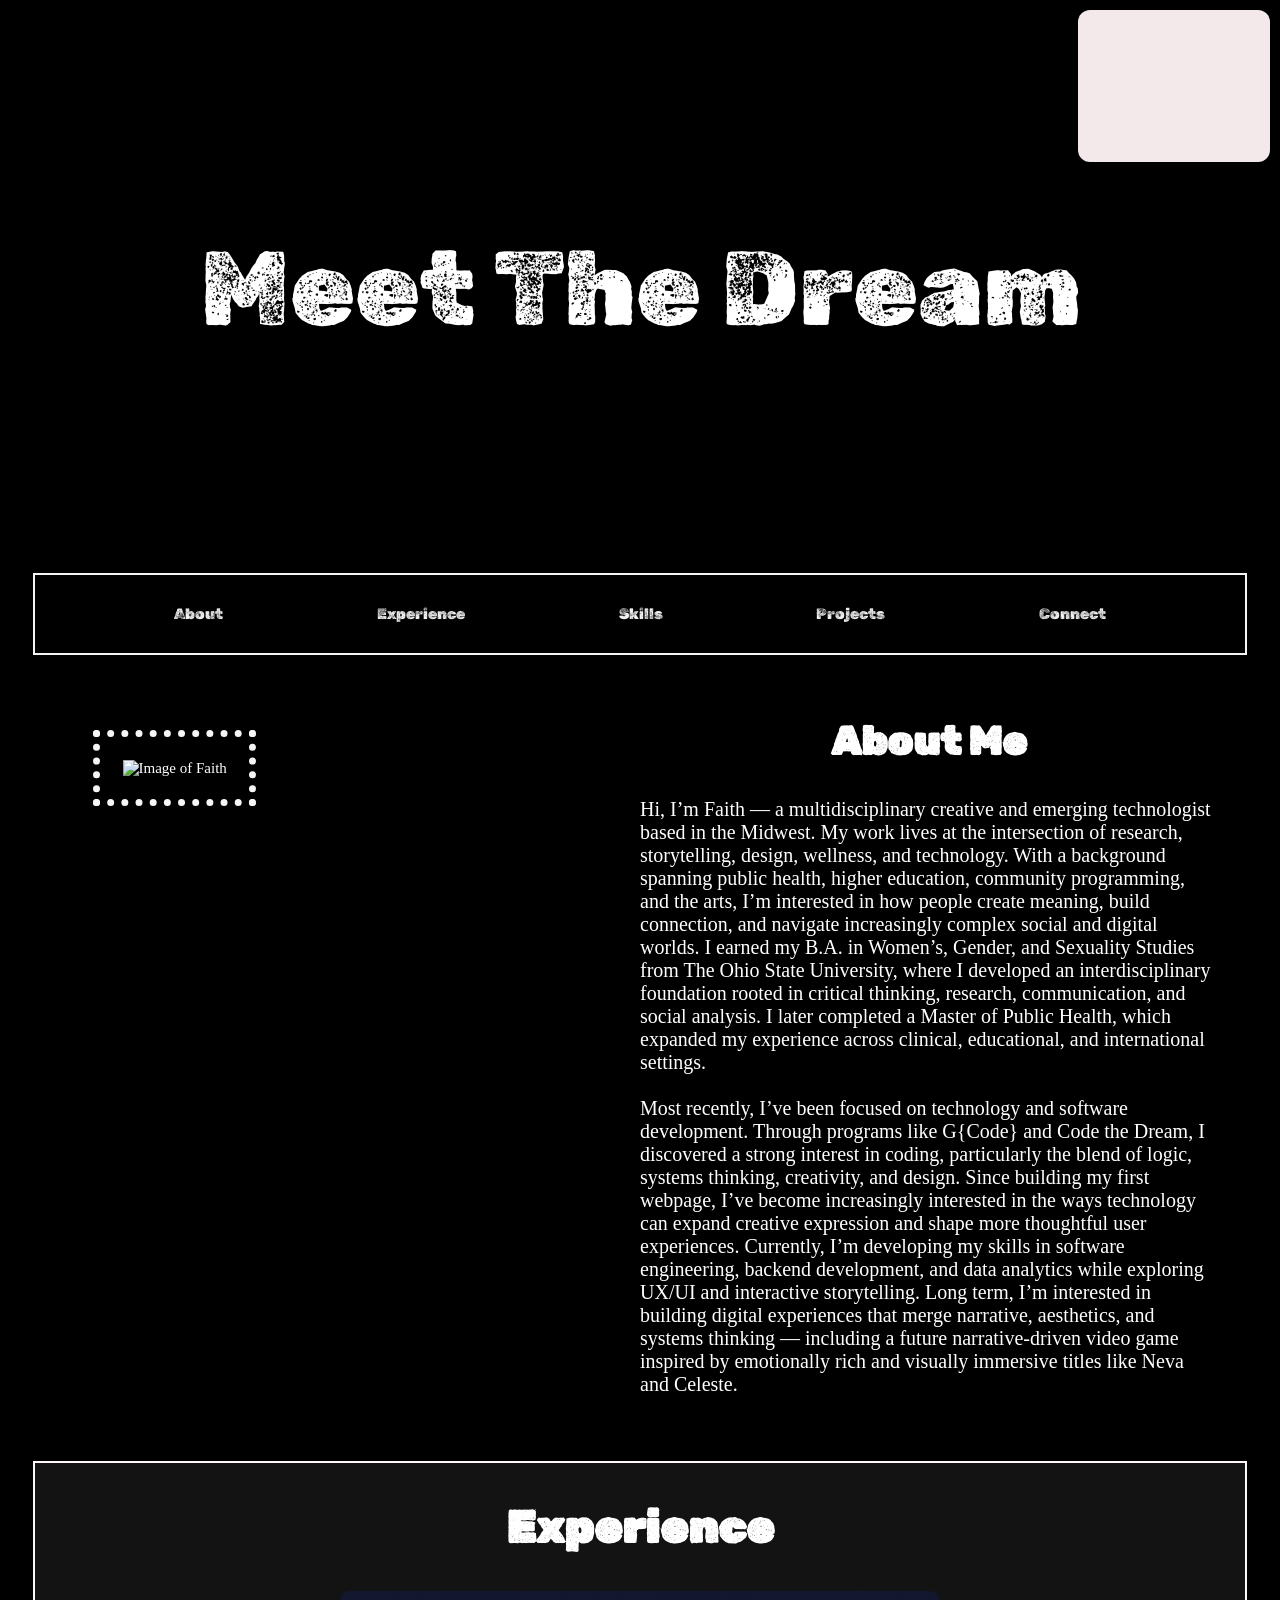
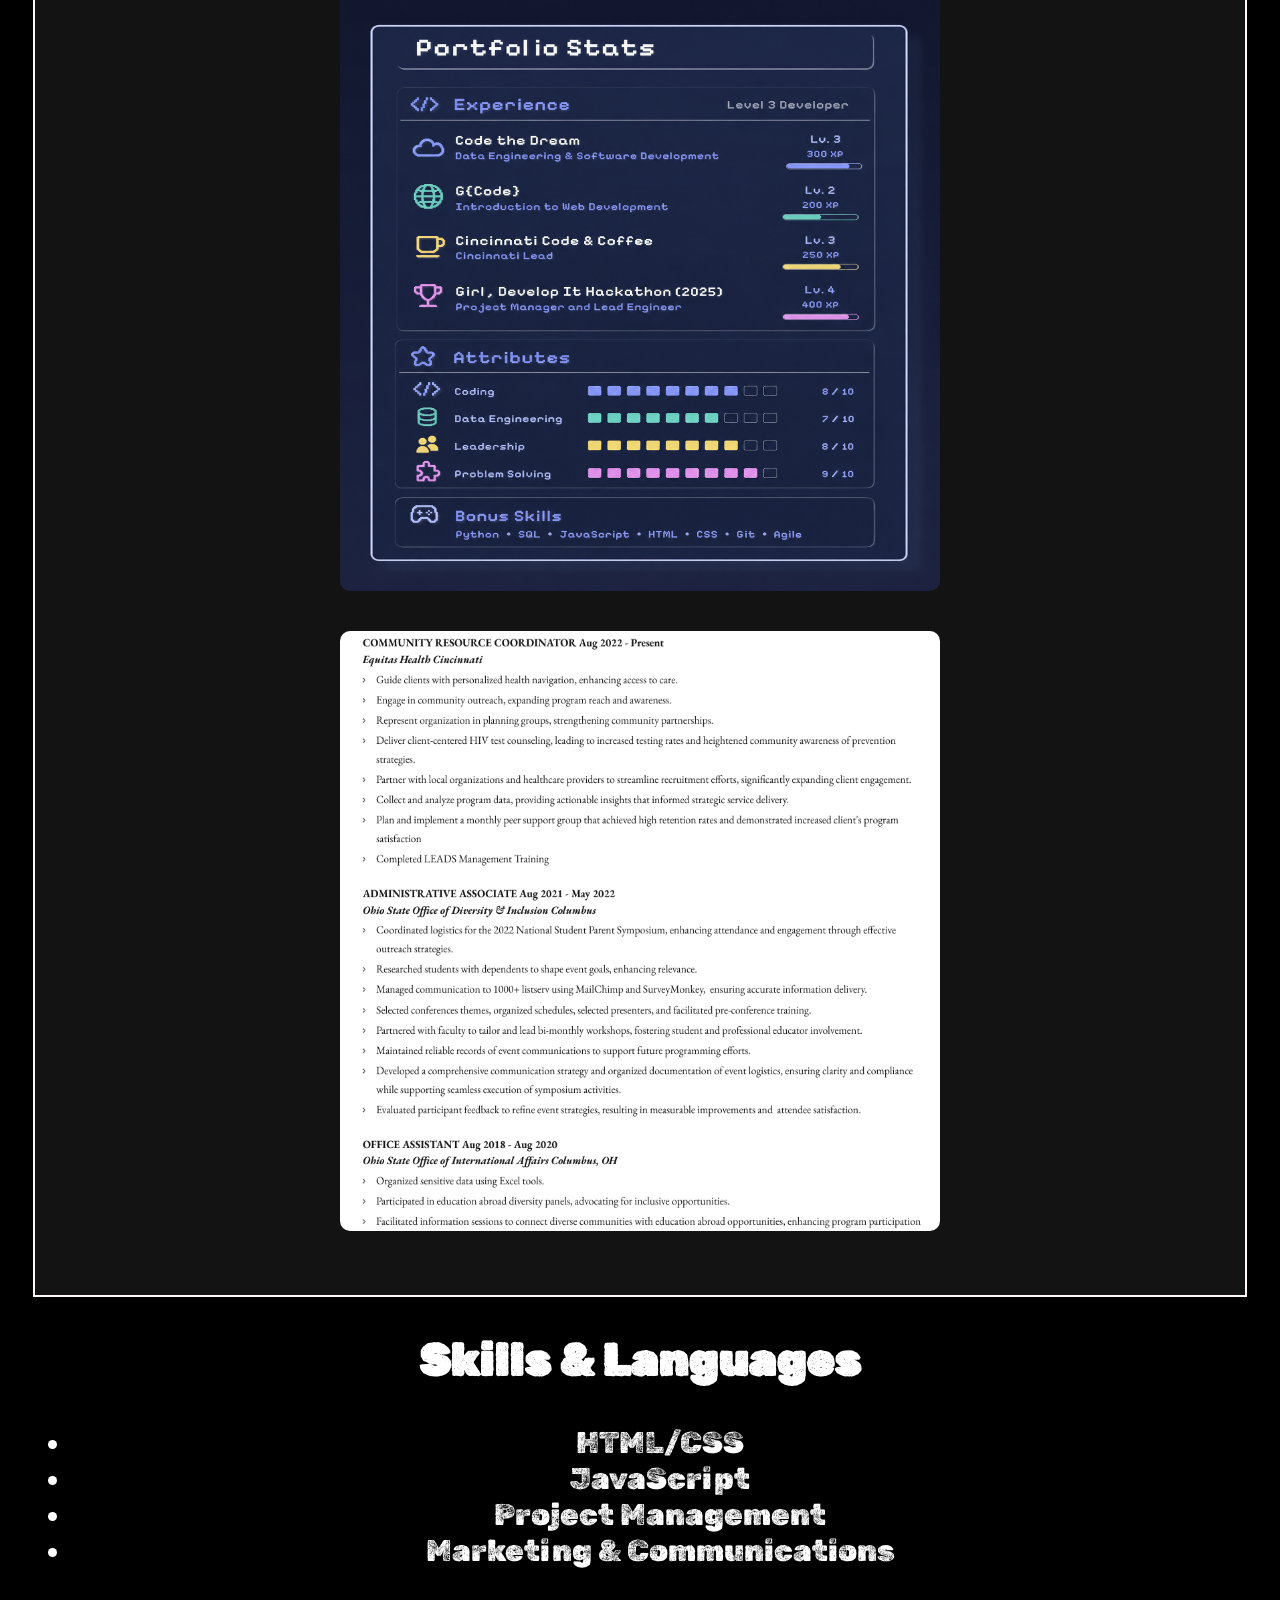
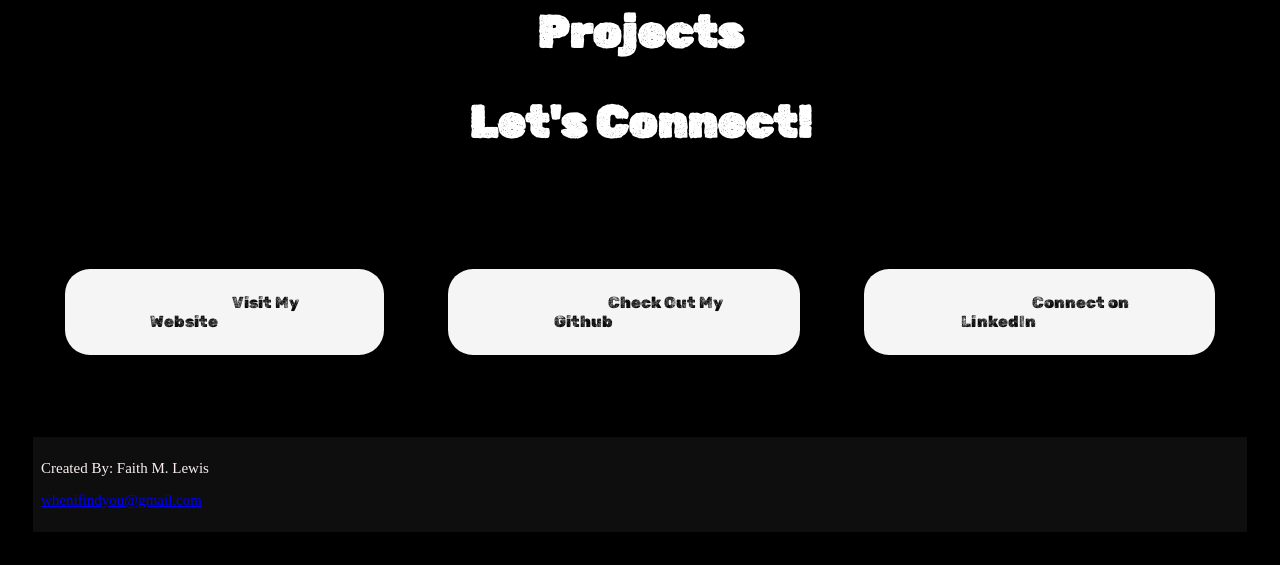
==== index.html @ 5f8b0446 "modified:   css/style.css new file:   images/resume.png new file:   images/stats image.png modified:" ====
<!DOCTYPE html>
<!-- 
CODE THE DREAM - WEEK 5: HTML

CREATE A BOILERPLATE
A  boilerplate is the section of the document that hosts all the required elements and metatags and provides standard structure of an HTML doc. 

HEAD ELEMENT
The "head" of an HTML document contains all the page's meta information, such as title and description. 
This information helps with web searches and displays the page title in the browser tab. -->

 <!-- Insert a <head> element.
 Inside the <head> element, add a <title> element to title your webpage (ex. Maria Santiago's Portfolio)
 Below your <title> element, add additional <meta> elements (at least two) from the meta elements you've learned about and/or find at this -->

<!-- The title tag is used to name the HTML document, shown on the browser tab, search engine results, and the page itself
The <meta> element specify the character set, page description, keywords, author of the document, and viewport settings. -->

<html>
<head>
  <title>Welcome to Faith's Dream</title>      
  <meta charset="UTF-8">                        
  <meta name="description" content="Portfolio">
  <meta name="keywords" content="HTML, CSS, JavaScript">
  <meta name="author" content="Faith Lewis">  
  <link href="css/style.css" rel="stylesheet">
  <link rel="preconnect" href="https://fonts.googleapis.com">
  <link rel="preconnect" href="https://fonts.gstatic.com" crossorigin>
  <link href="https://fonts.googleapis.com/css2?family=Rubik+Dirt&display=swap" rel="stylesheet">


</head>

<header id = "header">
  <h1 id = "headertext">Meet The Dream</h1>

</header>

<div class="navcontainer">
  <nav>
      <a href="#About">About</a>
      <a href="#Experience">Experience</a>
      <a href="#Skills">Skills</a>
      <a href="#Projects">Projects</a>
      <a href="#Connect">Connect</a>
  </nav>
  </div>

<body>
  <iframe data-testid="embed-iframe" style="border-radius:12px" src="https://open.spotify.com/embed/playlist/6eWTGaHznQU0l708WKqAxt?utm_source=generator" class="music" width="15%" height="152" frameBorder="0" allowfullscreen="" allow="autoplay; clipboard-write; encrypted-media; fullscreen; picture-in-picture" loading="lazy"></iframe>

  <!-- <iframe style="border-radius:12px" src="https://open.spotify.com/playlist/6eWTGaHznQU0l708WKqAxt" class="music" width="20%" height="152" frameBorder="0" allowfullscreen="" allow="autoplay; clipboard-write; encrypted-media; fullscreen; picture-in-picture" loading="lazy"></iframe> -->

    
 <section class = "About"></section>
     <div class = "bio-container">
         <div class = "bioimg-container">
            <img src ="https://media1.giphy.com/media/v1.Y2lkPTc5MGI3NjExYWp1Z2R5ZDNmb2ppY3V4ZDFyYTl0Njc0a3l1aDJ3eHZwcThjMjNxZyZlcD12MV9pbnRlcm5hbF9naWZfYnlfaWQmY3Q9Zw/GCmtGlkbiKAPa3WVA3/giphy.gif" alt="Image of Faith">
         </div>
         <div class = "biotext-container">
          <h2 class = "bio"> About Me </h2>
          <p>Hi, I’m Faith — a multidisciplinary creative and emerging technologist based in the Midwest. My work lives at the intersection of research, storytelling, design, wellness, and technology. With a background spanning public health, higher education, community programming, and the arts, I’m interested in how people create meaning, build connection, and navigate increasingly complex social and digital worlds.
          I earned my B.A. in Women’s, Gender, and Sexuality Studies from The Ohio State University, where I developed an interdisciplinary foundation rooted in critical thinking, research, communication, and social analysis. I later completed a Master of Public Health, which expanded my experience across clinical, educational, and international settings. <br><br>
          Most recently, I’ve been focused on technology and software development. Through programs like G{Code} and Code the Dream, I discovered a strong interest in coding, particularly the blend of logic, systems thinking, creativity, and design. Since building my first webpage, I’ve become increasingly interested in the ways technology can expand creative expression and shape more thoughtful user experiences.
          Currently, I’m developing my skills in software engineering, backend development, and data analytics while exploring UX/UI and interactive storytelling. Long term, I’m interested in building digital experiences that merge narrative, aesthetics, and systems thinking — including a future narrative-driven video game inspired by emotionally rich and visually immersive titles like Neva and Celeste.
           </p>
         </div>
     </div>

   </section>
 
 <section id="Experience">
    <div class = "experience-container">

    <div class="experience-header">
      <h2><strong>Experience</strong></h2>
    </div>
    
    <div class = "experienceimg">
      <img src ="./images/stats image.png">
      <img src="./images/resume.png">
    </div>
  
  </div>
</section>

 <section id="Skills">
  <div class = skills-header>
 <h2><strong>Skills & Languages</strong></h2>
     <ul>
      <li>HTML/CSS</li>
      <li>JavaScript</li>
      <li>Project Management</li>
      <li>Marketing & Communications</li>
      </li>
     </ul>
   </div>
 </section>

 <section id="Projects">
  <div class = projects-header>
 <h2><strong>Projects</strong></h2>
   </div>
 </section>


 <section id="Connect">
  <div class = connect-header>
 <h2><strong>Let's Connect!</strong></h2>
   </div>
 </section>

 <div class="connect-container">
    <button class="cloud"><a href= https://faithlewis8.wixsite.com/faithmarie target="_blank">Visit My Website</a></button>
    <button class="cloud"><a href=https://github.com/phoibemarie target="_blank">Check Out My Github</a></button>
    <button class="cloud"><a href=https://www.linkedin.com/in/faith-m-mph-058271179 target="_blank">Connect on LinkedIn</a></button>
  </div>
 
</body>

<footer>
  <p>Created By: Faith M. Lewis</p>
  <a href="mailto:hege@example.com">whenifindyou@gmail.com</a></p>
</footer>
</html>
---- css/style.css ----
.rubik-dirt-regular {
  font-family: "Rubik Dirt", system-ui;
  font-weight: 400;
  font-style: normal;
}


body {
  background: #000;;
  color: #fff;
  padding: 25px;
  font-family: chango; 
  font-size: 15px;
}

.music {
    background-color:rgb(243, 233, 234);
    position: fixed;
    top: 10px;
    right: 10px;
}

#header{
  background-image: url(https://i.pinimg.com/originals/3c/25/65/3c2565d9862e1e860304894f3695ff9a.jpg);
  background-size: cover;
  background-repeat: no-repeat;  /* Prevent tiling */
  background-position: center 60%;   /* Center the image */
  height: 50vh;  /*viewport height - the vh stands for viewport height. This unit is based on the height of the viewport. A value of 1vh is equal to 1% of the viewport height. A value of 100vh is equal to 100% of the viewport height.*/
  padding: 3em;
  margin: 0;
}

#headertext{
  padding: 0.75em;
  text-align: center;
  font-size: 7em;
  font-family: "Rubik Dirt", system-ui;
  font-weight: 400;
  font-style: normal;
}


/* styling the nav container */
.navcontainer{
  text-align: center;
  background-color: black;
  margin: 0;
  padding: 2em;
  border: 2px solid whitesmoke;

}

/* Style links in topnav */
/* text decoration removes the hyperlinks underline */
nav a {
  /* display: block; */
  color: #f1f1f1;
  padding: 2em 5em 2em 5em;
  text-decoration: none;   
  font-family:  "Rubik Dirt", system-ui;
  margin: auto;
}

/* adding hover effects for the links in nav */
nav a:hover {
  background-color: lavender;
  color: black;
  padding: 2em 5em 2em 5em;
}

.bio{
  font-family: "Rubik Dirt", system-ui;
  text-align: center;
  font-size: 2.5rem;
}

.bio-container{
  display: grid;
  grid-template-columns: 1fr 1fr;
  margin: 2em;
  justify-content: space-around;
}

.bioimg-container img{
  border: 2px solid whitesmoke;
  border-width: 0.5em;
  border-style: dotted;
  padding: 1.5em;
  margin: 3em 2em 2em 2em;
  max-width: auto * 5;
  height: auto;
}


.biotext-container{
  align-self: flex-end;
  font-size: 20px;
  margin-bottom: 0.75em;
}

h1{
  text-align: center;
}

.experience-header{
  text-align: center;
  font-family: "Rubik Dirt", system-ui;
  font-size: 2em;
}

.experience-container{
  background-color: rgb(19, 19, 20);
  border: 2px solid rgb(254, 248, 248);
  
}

.experienceimg {
  display: flex;
  justify-content: center;      /* centers the group */
  align-items: center;
  gap: 40px;                    /* equal space between images */
  flex-wrap: wrap;              /* stacks on smaller screens */
  margin-top: 2rem;
  margin-bottom: 4rem;
}

.experienceimg img {
  width: 600px;                 /* adjust size as needed */
  max-width: 100%;
  height: 600px;
  border-radius: 10px;          /* rounded corners*/
}

/* Skills and Languages Styles */
.skills-header{
  font-family: "Rubik Dirt", system-ui;
  font-size: 2em;
  text-align: center;
}


/* Projects Info Styles */
.projects-header{
   text-align: center;
   font-family: "Rubik Dirt", system-ui;
   font-size: 2em;
}

/* Contact info styles */
.connect-header{
  text-align: center;
  font-family: "Rubik Dirt", system-ui;
  font-size: 2em;
}
.connect-container {
    text-align: center;
    font-size: 0.5rem;
    padding: 50px 0;
    background-image: url(https://i.pinimg.com/originals/3c/25/65/3c2565d9862e1e860304894f3695ff9a.jpg);
    background-position: center 90%;
    display: flex;
}

.connect-container a {
  justify-content: space-evenly;
  color: #0b0b0b;
  padding: 3em 2em 3em 2em;
  text-decoration: none;   
  font-family:  "Rubik Dirt", system-ui;
  margin: 25px 50px;
}



  .cloud {
    padding: 1.5em 2em;
    margin: 2em;
    border: none;
    background-color: whitesmoke;
    border-radius: 25px;
    box-shadow: 0 0 10px rgba(0, 0, 0, 0.1), 0 0 20px rgba(0, 0, 0, 0.1), 0 0 30px rgba(0, 0, 0, 0.1);
    color: #333;
    font-size: 16px;
    cursor: pointer;
    transition: all 0.3s ease;
}
 
.cloud:hover {
    background-color: lavender;
    box-shadow: 0 0 15px rgba(0, 0, 0, 0.2), 0 0 25px rgba(0, 0, 0, 0.2), 0 0 35px rgba(0, 0, 0, 0.2);
}





footer {
  background-color: rgb(14, 14, 15);
  padding: 8px;
  color: rgb(250, 239, 239); 
}
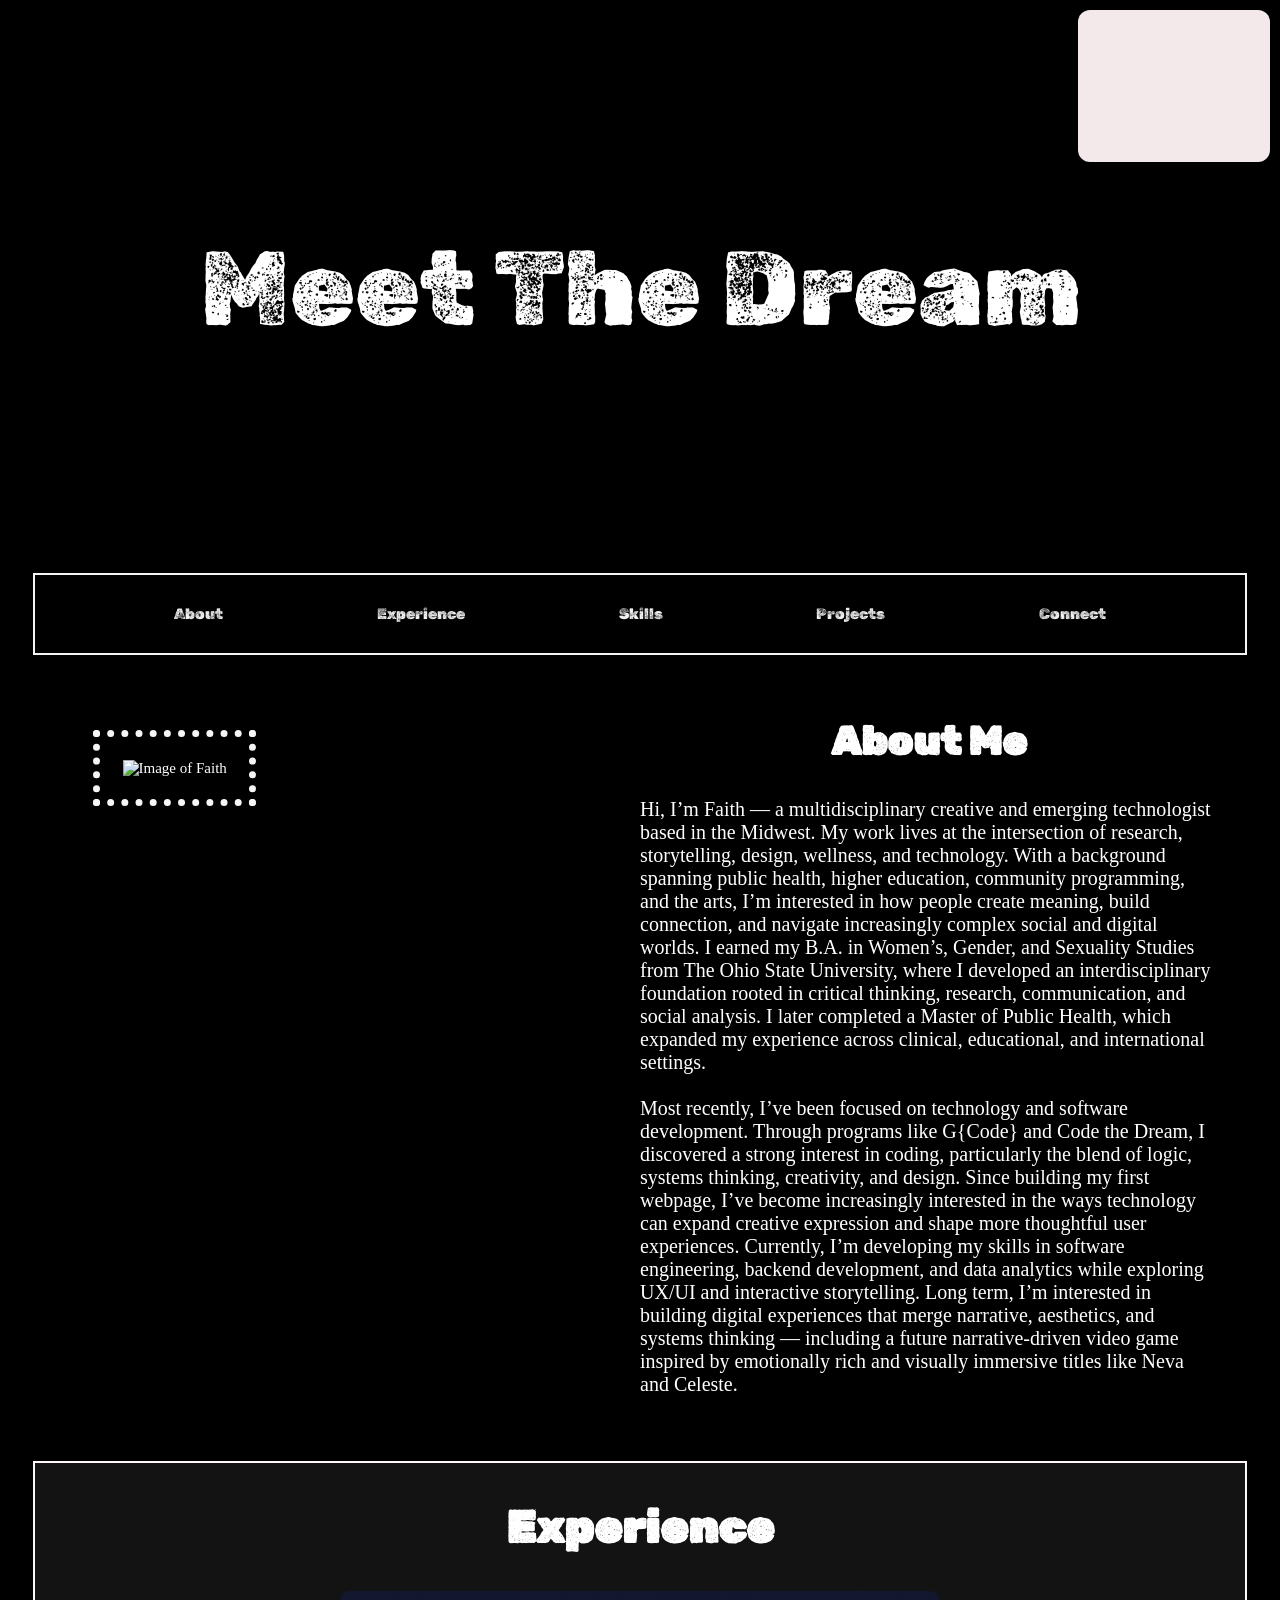
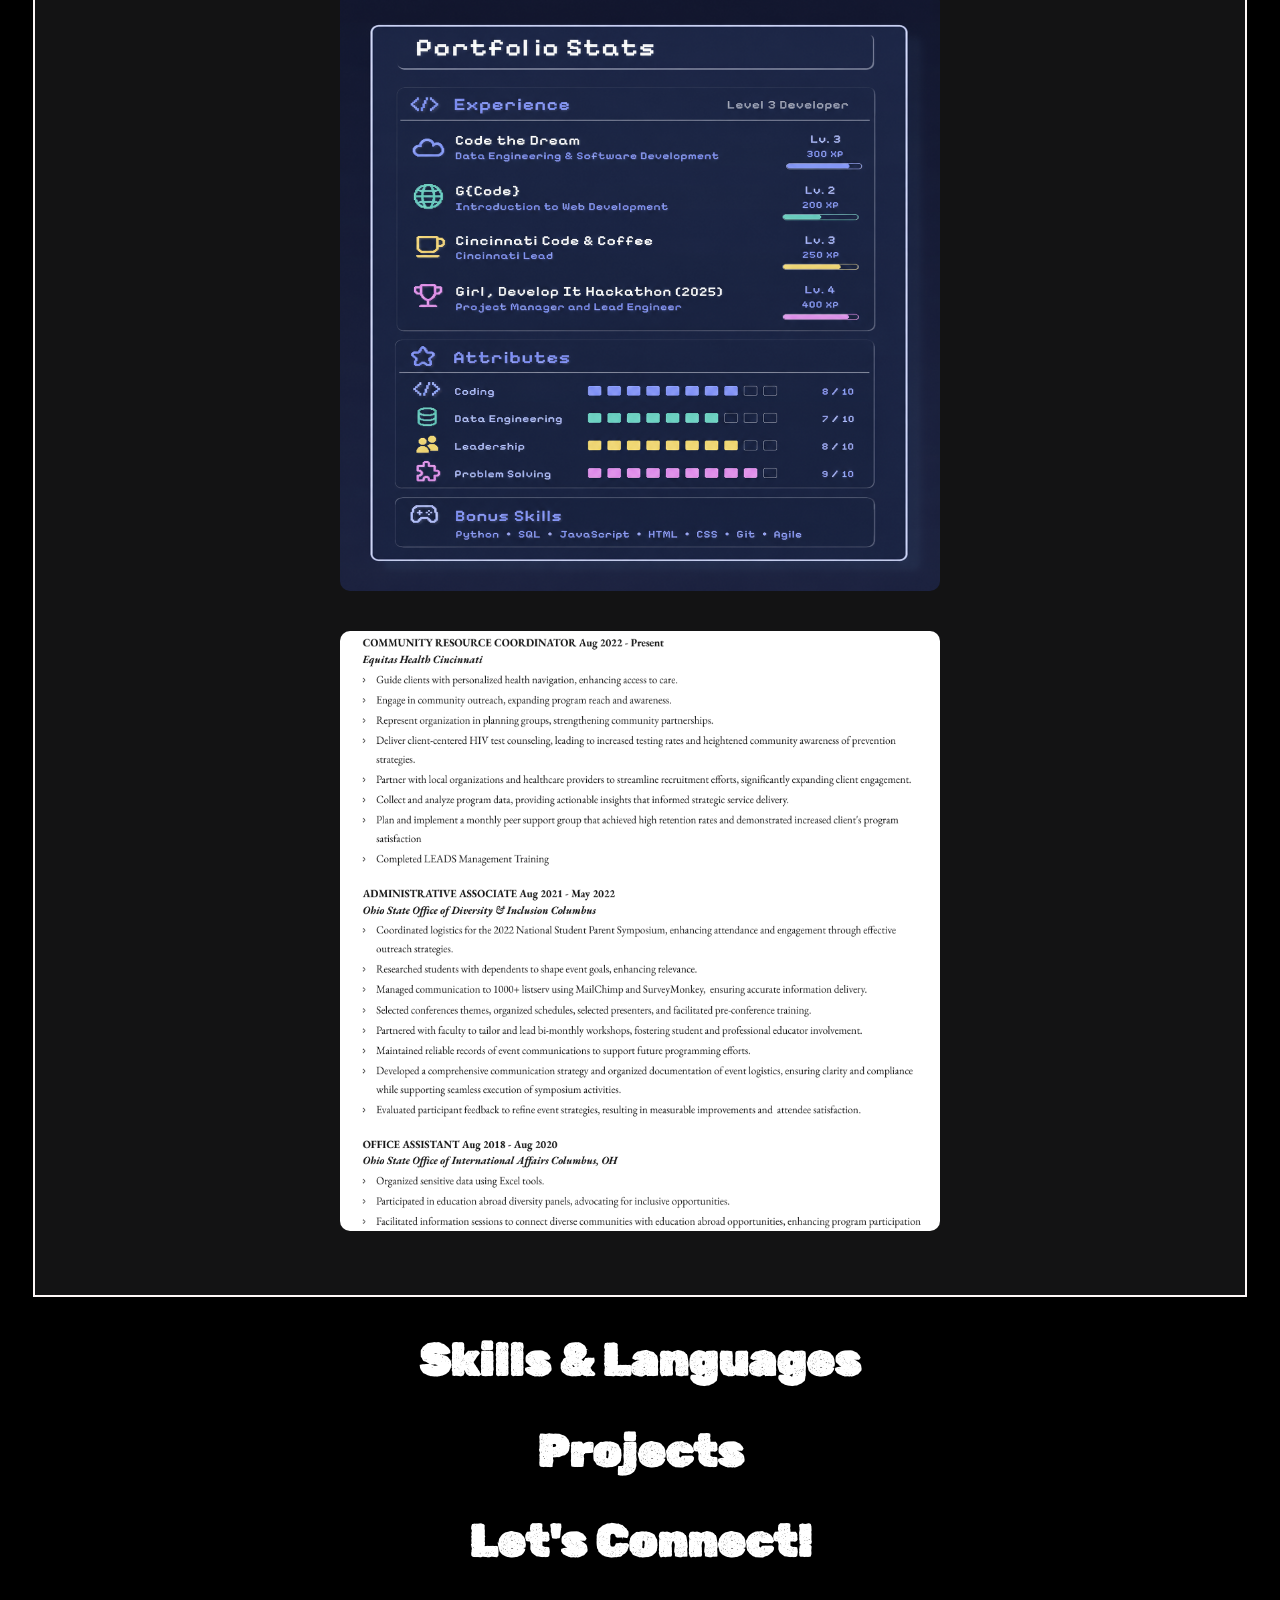
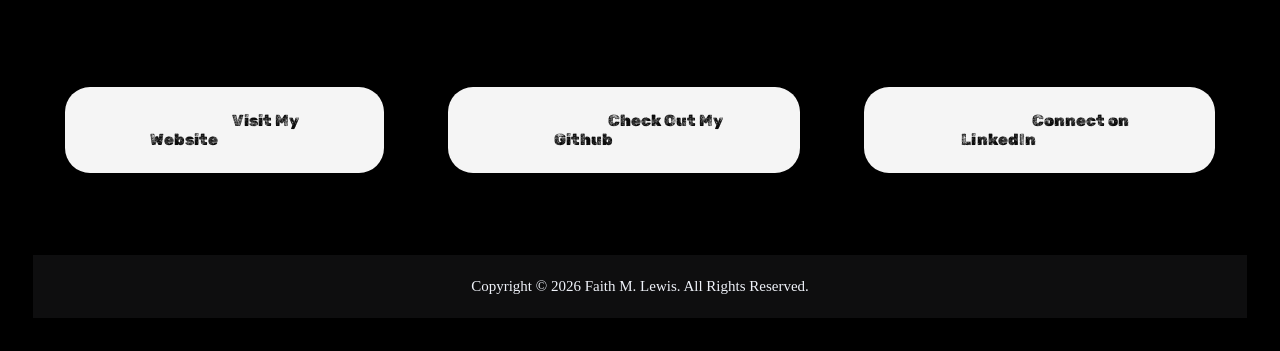
==== commit d8c6d6ab: "By the end of this assignment, you should have a js folder with an index.js in it. The code you wrot" ====
--- a/index.html
+++ b/index.html
@@ -47,6 +47,7 @@
   </div>
 
 <body>
+  <!-- <script src="js/index.js"></script> -->
   <iframe data-testid="embed-iframe" style="border-radius:12px" src="https://open.spotify.com/embed/playlist/6eWTGaHznQU0l708WKqAxt?utm_source=generator" class="music" width="15%" height="152" frameBorder="0" allowfullscreen="" allow="autoplay; clipboard-write; encrypted-media; fullscreen; picture-in-picture" loading="lazy"></iframe>
 
   <!-- <iframe style="border-radius:12px" src="https://open.spotify.com/playlist/6eWTGaHznQU0l708WKqAxt" class="music" width="20%" height="152" frameBorder="0" allowfullscreen="" allow="autoplay; clipboard-write; encrypted-media; fullscreen; picture-in-picture" loading="lazy"></iframe> -->
@@ -85,17 +86,18 @@
 </section>
 
  <section id="Skills">
-  <div class = skills-header>
- <h2><strong>Skills & Languages</strong></h2>
-     <ul>
-      <li>HTML/CSS</li>
+  <div class = "skills-header">
+    <h2><strong>Skills & Languages</strong></h2>
+   </div>
+  <div>
+     <ul id= "skillsList"></ul>
+   </div>
+ </section>
+
+ <!-- <li>HTML/CSS</li>
       <li>JavaScript</li>
       <li>Project Management</li>
-      <li>Marketing & Communications</li>
-      </li>
-     </ul>
-   </div>
- </section>
+      <li>Marketing & Communications</li> -->
 
  <section id="Projects">
   <div class = projects-header>
@@ -116,10 +118,14 @@
     <button class="cloud"><a href=https://www.linkedin.com/in/faith-m-mph-058271179 target="_blank">Connect on LinkedIn</a></button>
   </div>
  
+
+
+  
+ <script src="js/index.js"></script>
 </body>
-
+<!-- 
 <footer>
   <p>Created By: Faith M. Lewis</p>
   <a href="mailto:hege@example.com">whenifindyou@gmail.com</a></p>
-</footer>
+</footer> -->
 </html>
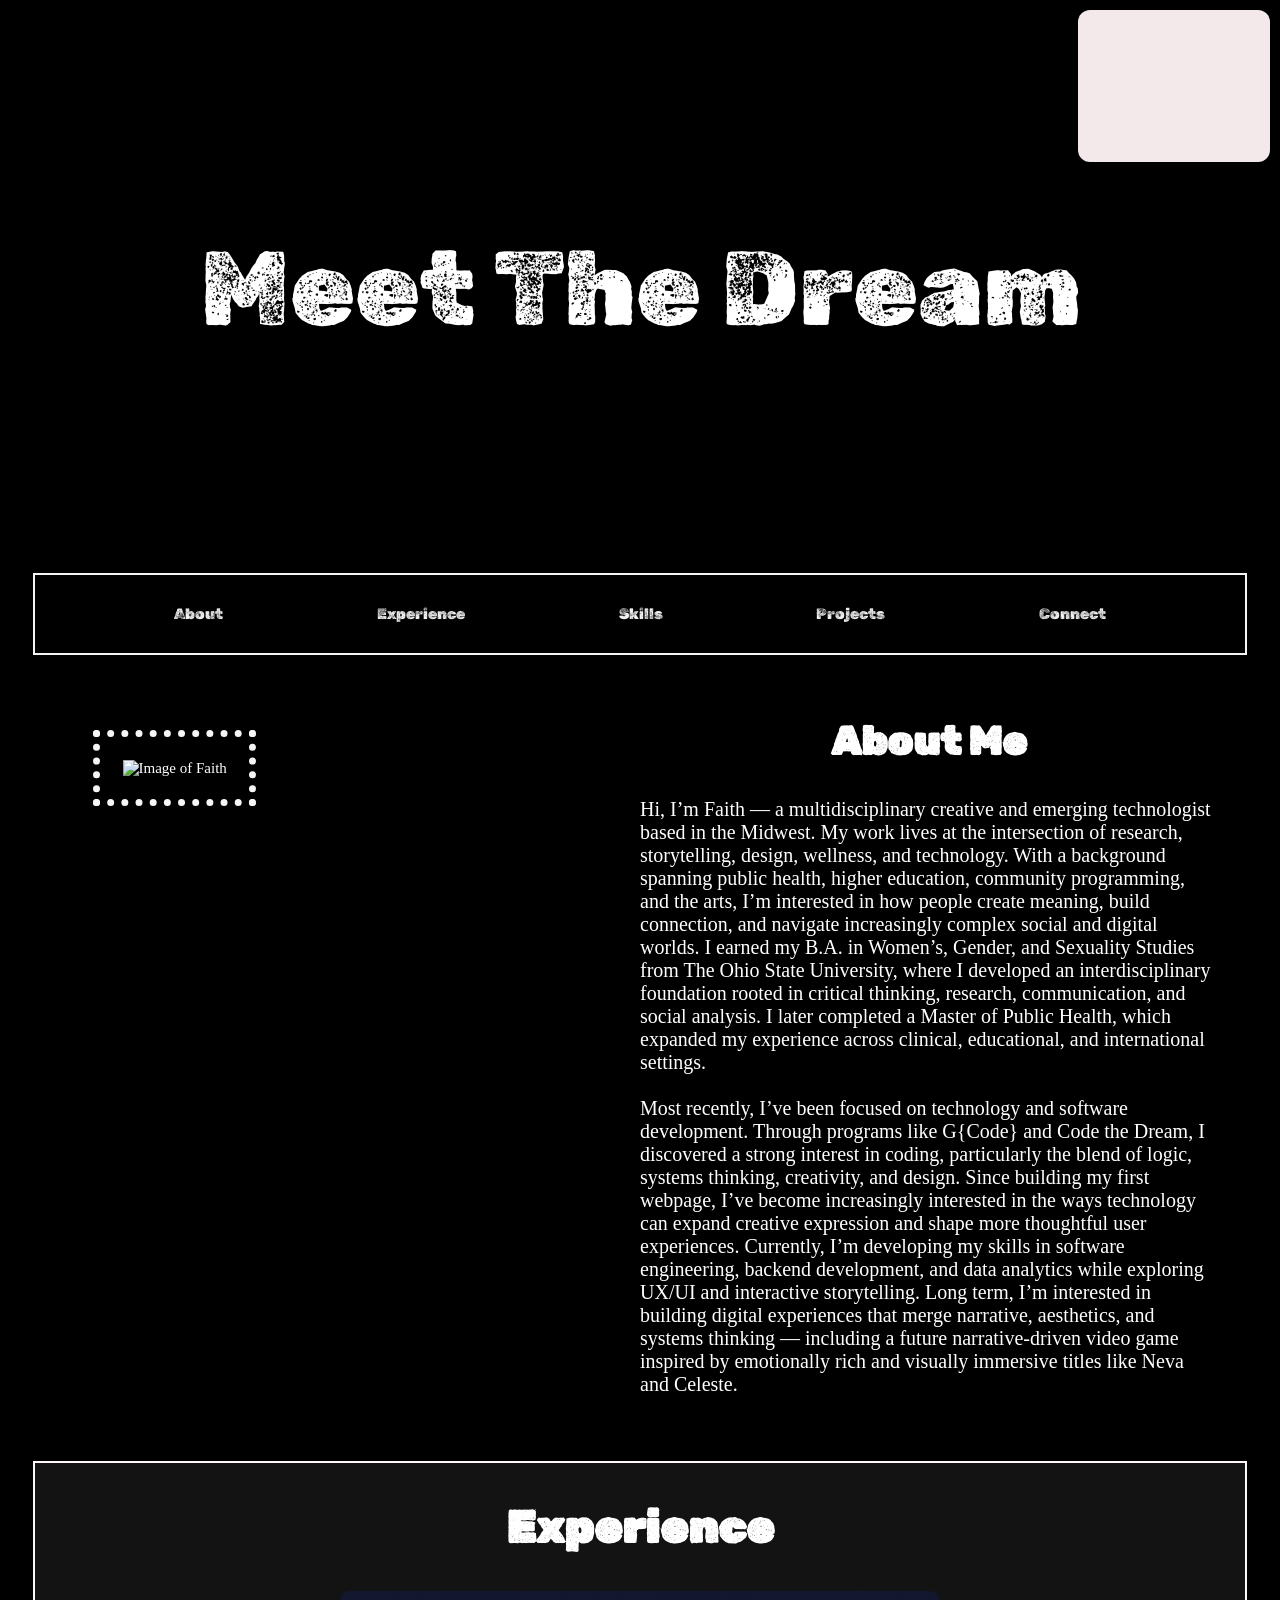
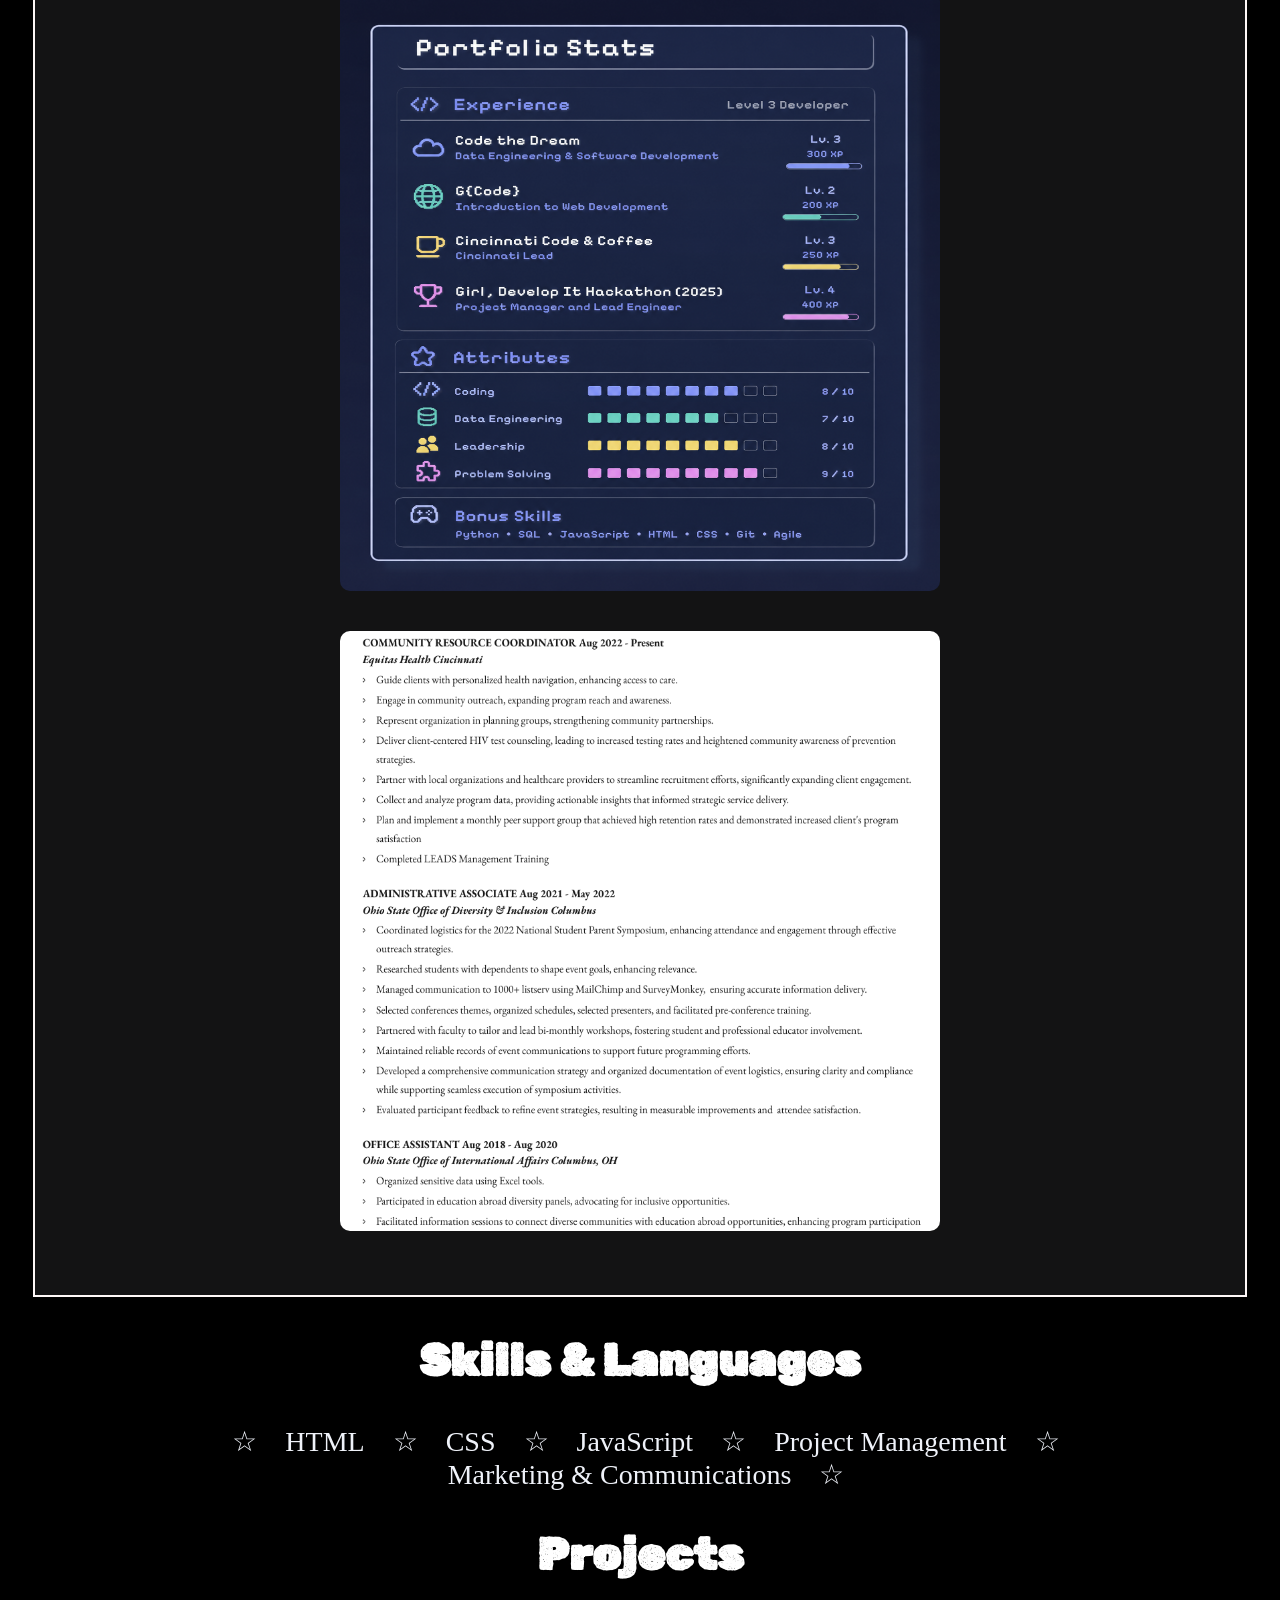
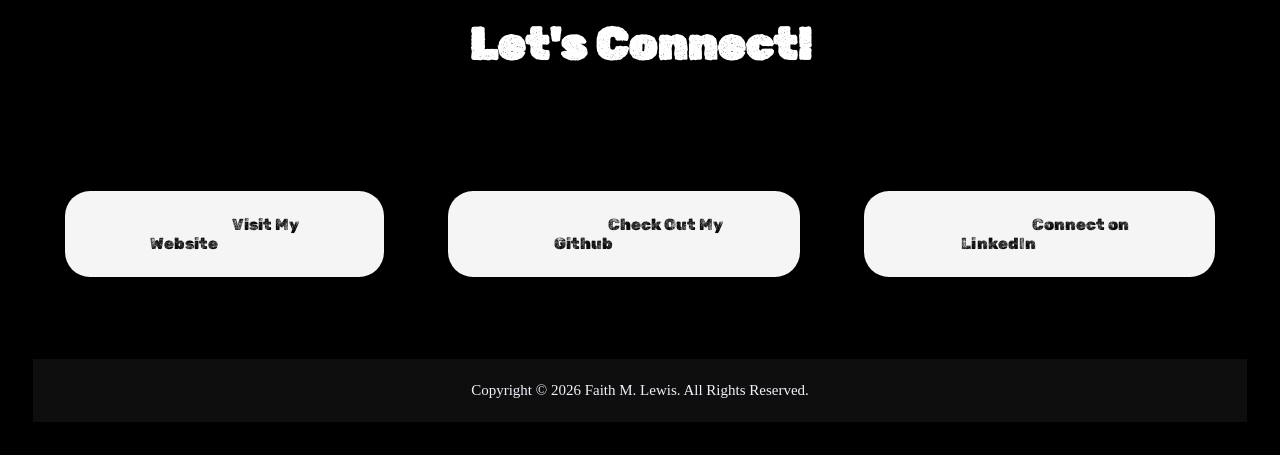
==== commit faa1ec71: "merging" ====
--- a/index.html
+++ b/index.html
@@ -89,7 +89,7 @@
   <div class = "skills-header">
     <h2><strong>Skills & Languages</strong></h2>
    </div>
-  <div>
+  <div class = "skills-flex">
      <ul id= "skillsList"></ul>
    </div>
  </section>
--- a/css/style.css
+++ b/css/style.css
@@ -131,12 +131,27 @@
   border-radius: 10px;          /* rounded corners*/
 }
 
+
+
 /* Skills and Languages Styles */
 .skills-header{
   font-family: "Rubik Dirt", system-ui;
   font-size: 2em;
   text-align: center;
 }
+
+/*Targets the div class that contains the ul element and nested li elements  */
+.skills-flex{                 
+  text-align: center; 
+  list-style: none; /* no bullets*/
+}
+
+#skillsList li{    
+  font-size: 1.75rem;      
+  display: inline-block; /* list items appear in line*/
+  margin-right: 1em;
+}
+
 
 
 /* Projects Info Styles */
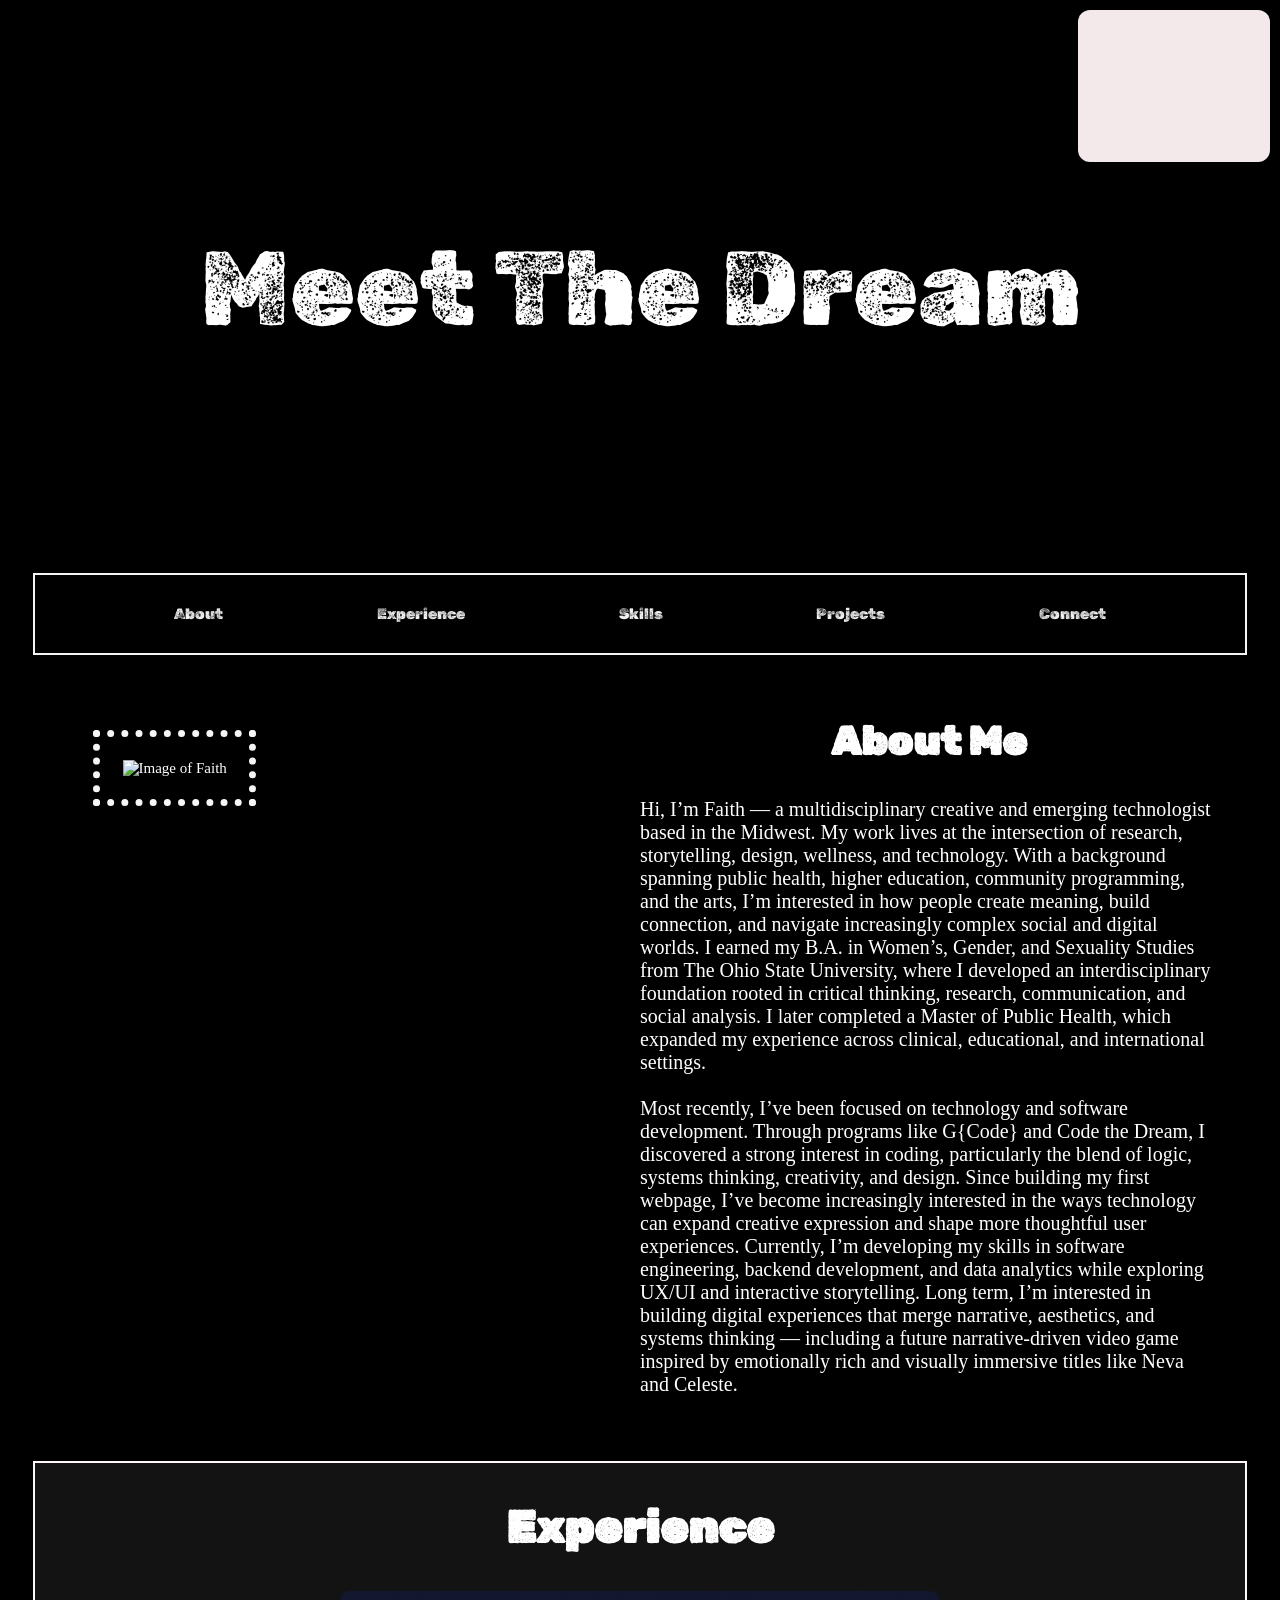
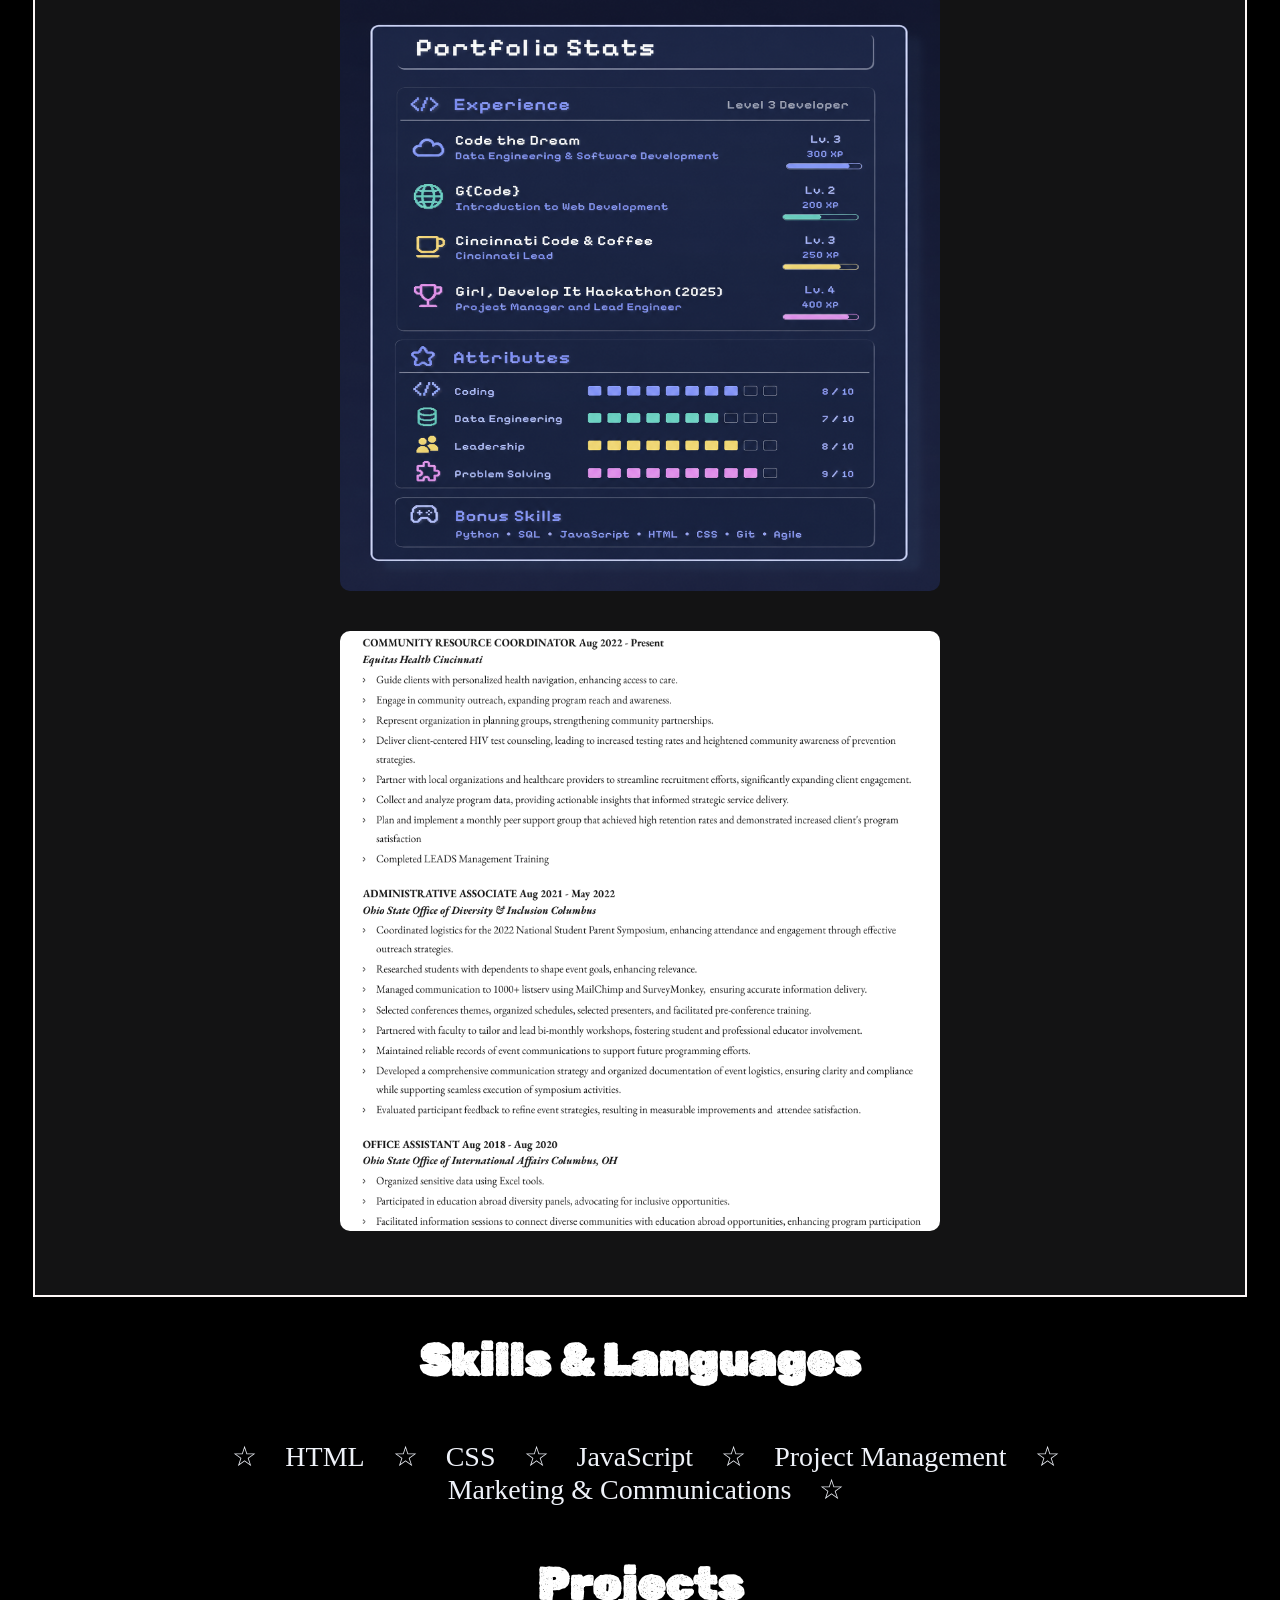
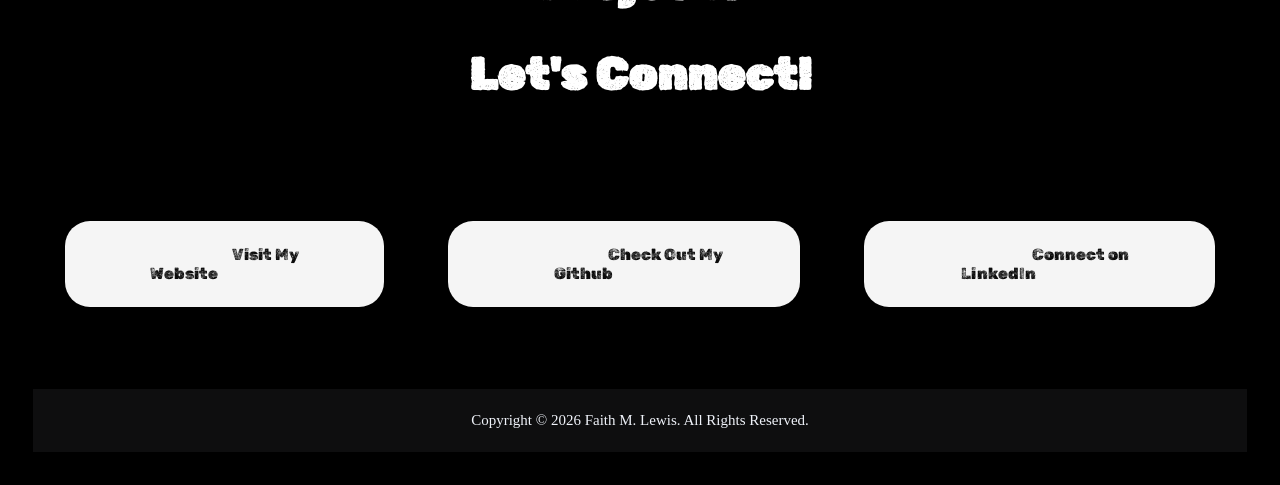
==== commit 662ff1d9: "The assignment asked you to add an id of skills (all lowercase) to your new skills <section>. In you" ====
--- a/index.html
+++ b/index.html
@@ -85,7 +85,7 @@
   </div>
 </section>
 
- <section id="Skills">
+ <section id="skills">
   <div class = "skills-header">
     <h2><strong>Skills & Languages</strong></h2>
    </div>
--- a/css/style.css
+++ b/css/style.css
@@ -144,6 +144,7 @@
 .skills-flex{                 
   text-align: center; 
   list-style: none; /* no bullets*/
+  display: flex;
 }
 
 #skillsList li{    
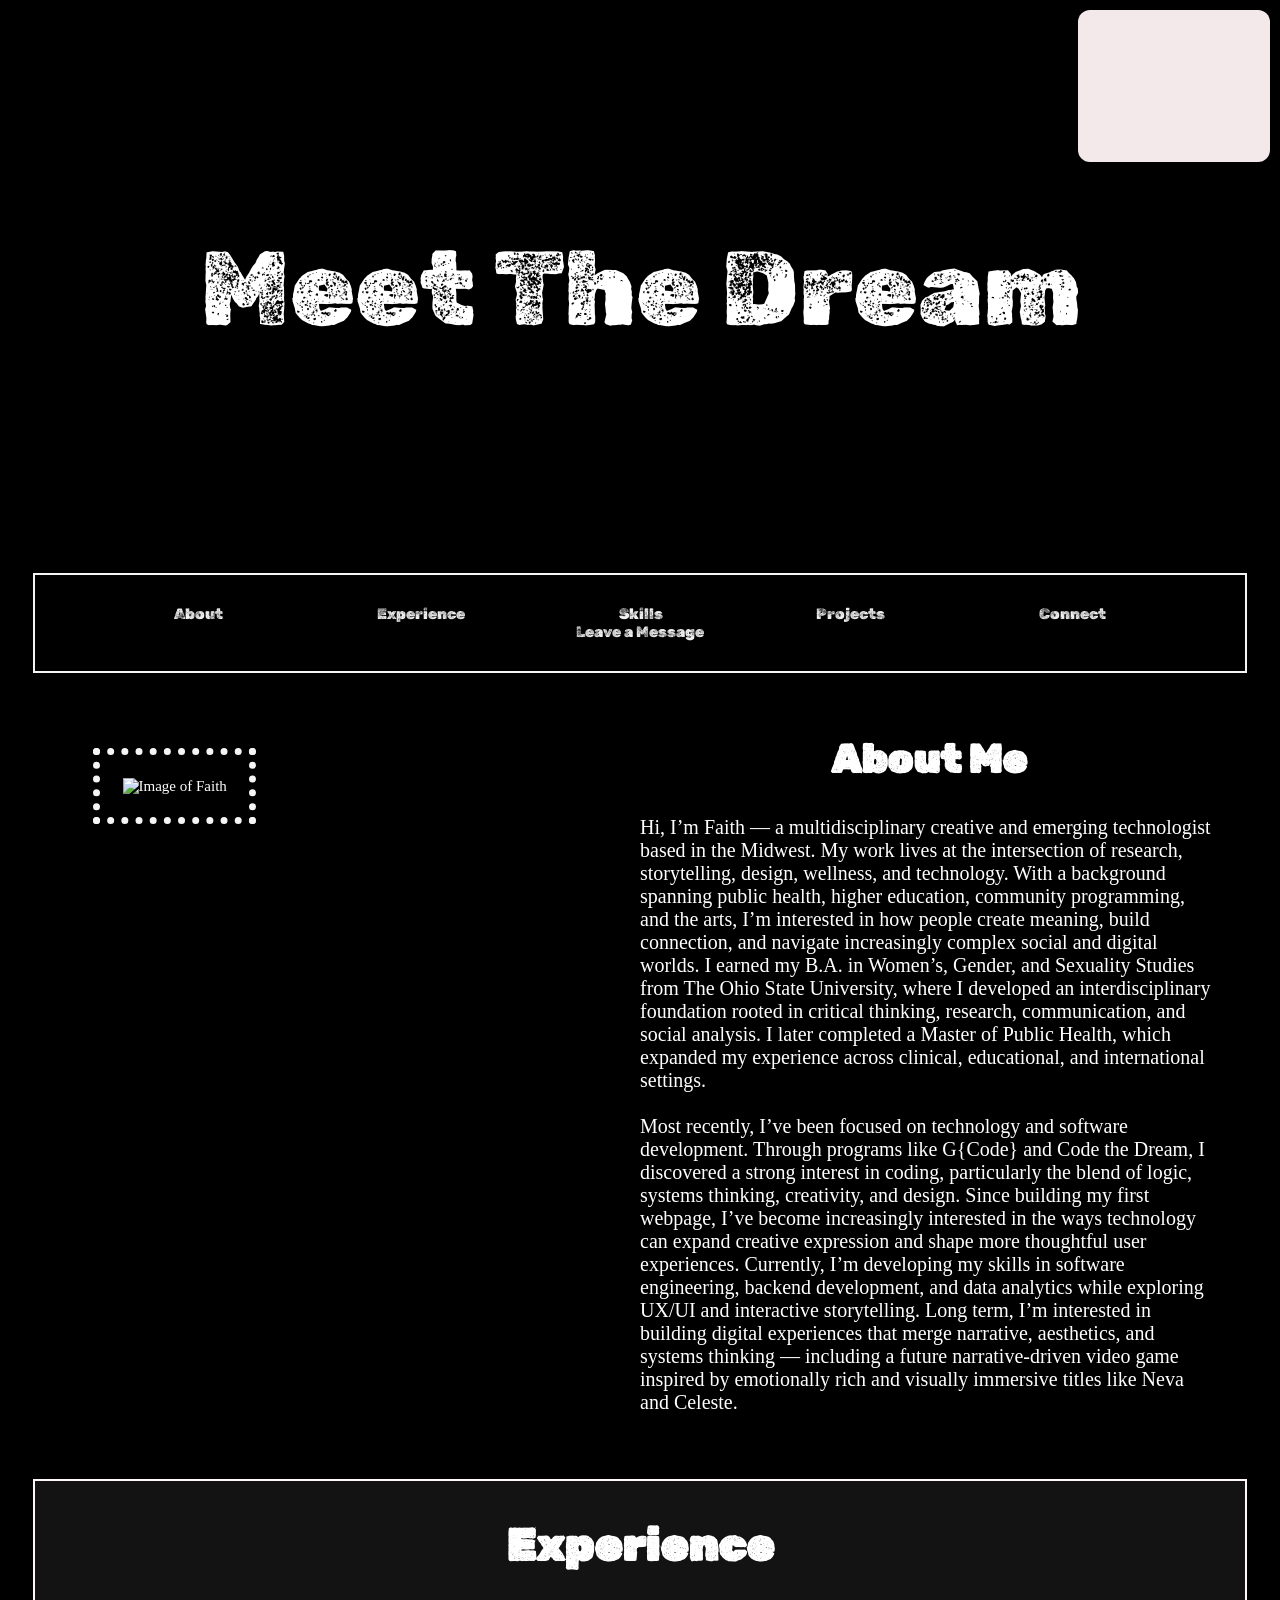
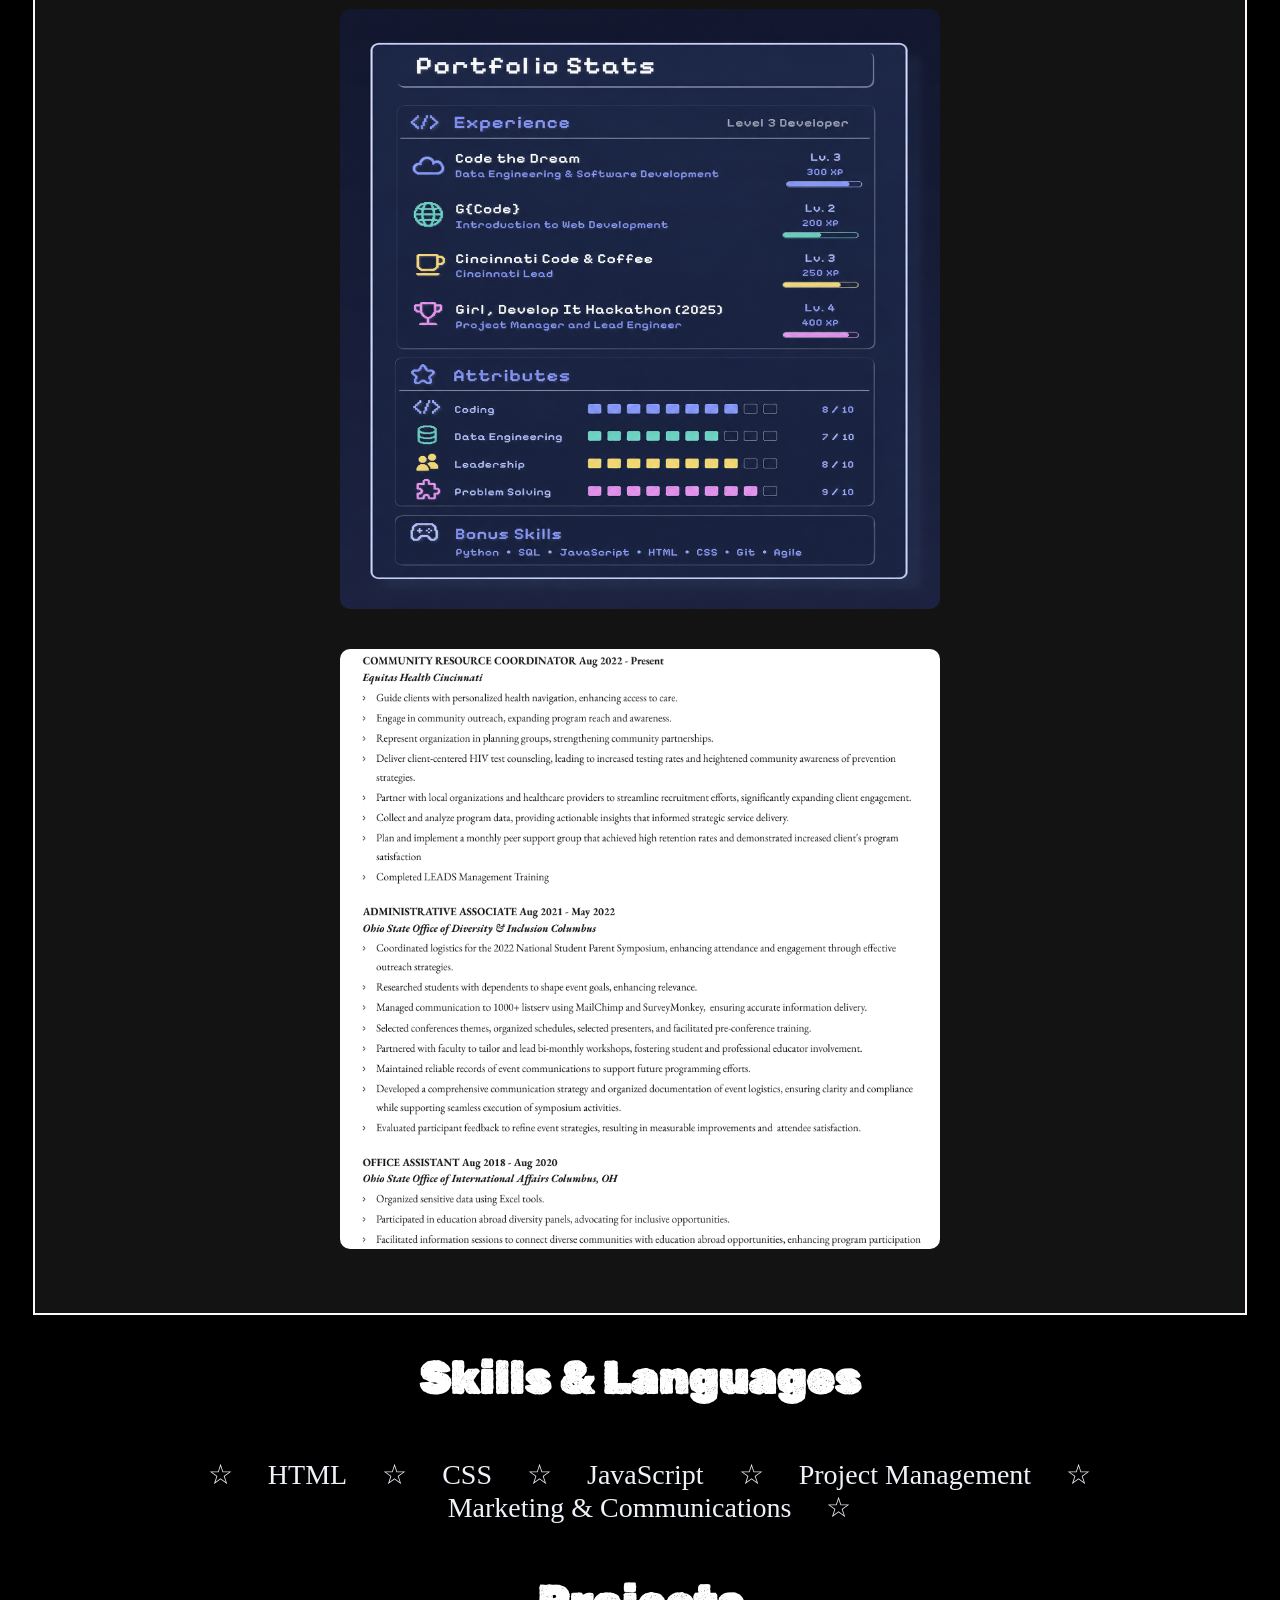
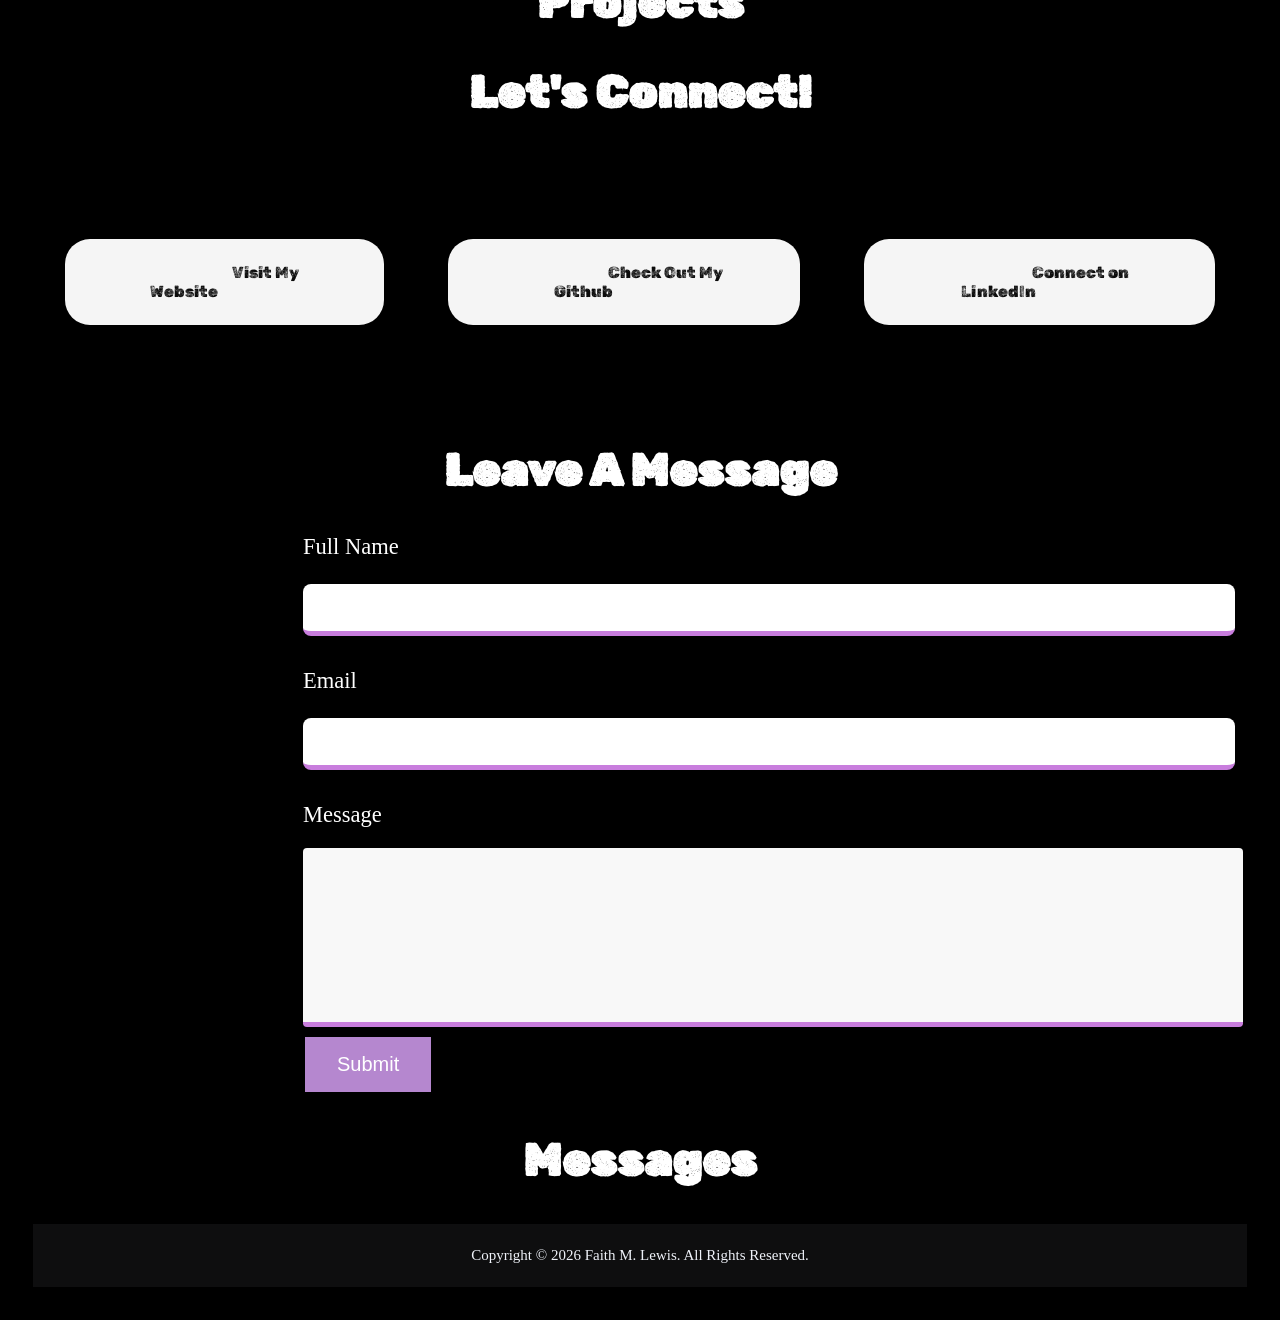
==== commit 2fa5cdb6: "update lesson 8" ====
--- a/index.html
+++ b/index.html
@@ -43,6 +43,7 @@
       <a href="#Skills">Skills</a>
       <a href="#Projects">Projects</a>
       <a href="#Connect">Connect</a>
+      <a href="#message">Leave a Message</a>
   </nav>
   </div>
 
@@ -118,6 +119,41 @@
     <button class="cloud"><a href=https://www.linkedin.com/in/faith-m-mph-058271179 target="_blank">Connect on LinkedIn</a></button>
   </div>
  
+<section id = "message-form">
+  <div class="message-header">
+    <h2><strong>Leave A Message</strong></h2>
+  </div>
+  <div class ="form">
+    <form name="leave-message">
+
+        <div class="form-group">
+          <label for="usersName">Full Name</label><br>
+          <input type="text" id="usersName" name="usersName" required="true"><br>
+        </div>
+        
+        <div class="form-group">
+          <label for="usersEmail">Email</label><br>
+          <input type="email" id="usersEmail" name="usersEmail"><br>
+        </div>
+
+        <div class="form-group">
+            <label for="usersMessage">Message</label><br>
+            <textarea name="usersMessage" id="usersMessage" required="true"></textarea><br>
+        </div>
+
+         
+        <button type ='submit'>Submit</button>
+
+    </form>
+  </div>
+</section>
+
+<section id="messages">
+  <div class ="messages-header">
+    <h2><strong>Messages</strong></h2>
+    <ul id="message-list"></ul>
+  </div>
+</section>
 
 
   
--- a/css/style.css
+++ b/css/style.css
@@ -151,6 +151,7 @@
   font-size: 1.75rem;      
   display: inline-block; /* list items appear in line*/
   margin-right: 1em;
+  margin-left: 0.25em;
 }
 
 
@@ -168,6 +169,8 @@
   font-family: "Rubik Dirt", system-ui;
   font-size: 2em;
 }
+
+
 .connect-container {
     text-align: center;
     font-size: 0.5rem;
@@ -206,9 +209,99 @@
     box-shadow: 0 0 15px rgba(0, 0, 0, 0.2), 0 0 25px rgba(0, 0, 0, 0.2), 0 0 35px rgba(0, 0, 0, 0.2);
 }
 
-
-
-
+/* Contact message form styles */
+.message-header{
+  text-align: center;
+  font-family: "Rubik Dirt", system-ui;
+  font-size: 2em;
+}
+
+form{
+  width: 100%;
+  max-width: 900px;
+  margin-left: 12em;
+  font-size: 1.5em;
+  /* border: solid 2px red; */
+}
+
+/* .form-group{
+  position:relative;
+} */
+
+/* .form-group label {
+
+} */
+
+
+input{
+  /* box-sizing: border-box; this is used to size content, border, and padding altogether. It tells the browser to account for any border and padding in the values you specify for an element's width and height. If you set an element's width to 100 pixels, that 100 pixels will include any border or padding you added, and the content box will shrink to absorb that extra width. This typically makes it much easier to size elements. */
+  width: 100%;
+  padding: 1rem;
+  margin-top: 1.5rem;
+  margin-bottom: 2rem;
+  border: none;
+  border-bottom: 5px solid rgb(200, 125, 221);   /*only shows a border on the bottom of the container*/
+  border-radius: 8px;
+}
+
+/* styling the message box */
+textarea {
+  width: 100%;
+  height: 150px;
+  padding: 12px 20px;
+  margin-top: 1.5em;
+  border:none;
+  border-bottom: 5px solid rgb(200, 125, 221);
+  border-radius: 4px;
+  background-color: #f8f8f8;
+  resize: none;
+}
+
+.form button{
+/* input[type=button]{ */
+  background-color: #b587cf;
+  border: none;
+  color: white;
+  padding: 16px 32px;
+  font-size: 20px;
+  text-decoration: none;
+  margin: 4px 2px;
+  cursor: pointer;
+}
+
+.form button:hover{
+  background-color: #04AA6D;
+}
+
+.messages-header{
+  text-align: center;
+  font-family: "Rubik Dirt", system-ui;
+  font-size: 2em;
+}
+
+#messages ul {
+  list-style: none;
+  padding: 0;
+}
+
+#messages li {
+  margin-bottom: 1rem;
+  padding: 1rem;
+  border: 1px solid #ddd;
+  border-radius: 8px;
+  display: flex;
+  align-items: center;
+  color:#fff
+}
+
+#messages span {
+  flex-grow: 1;
+  margin-left: 1rem;
+}
+
+#messages button {
+  margin-left: 1rem;
+}
 
 footer {
   background-color: rgb(14, 14, 15);
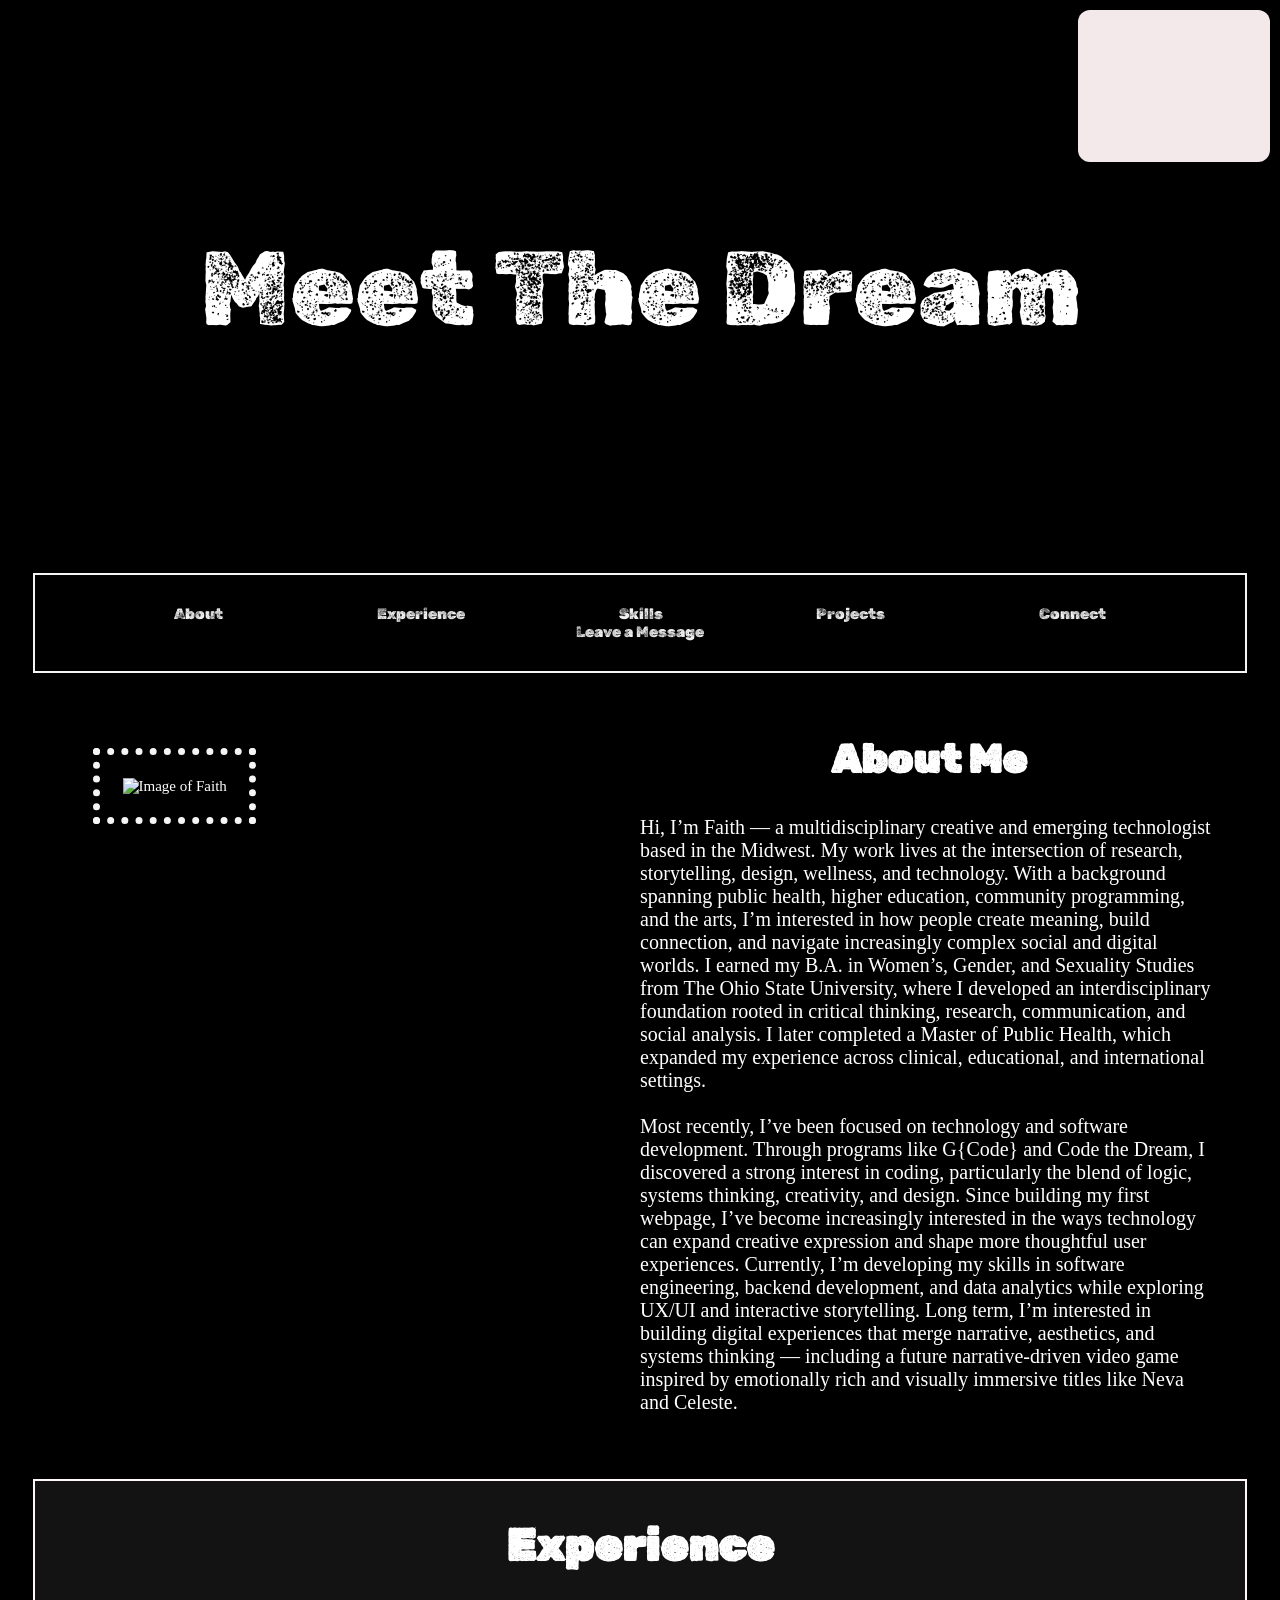
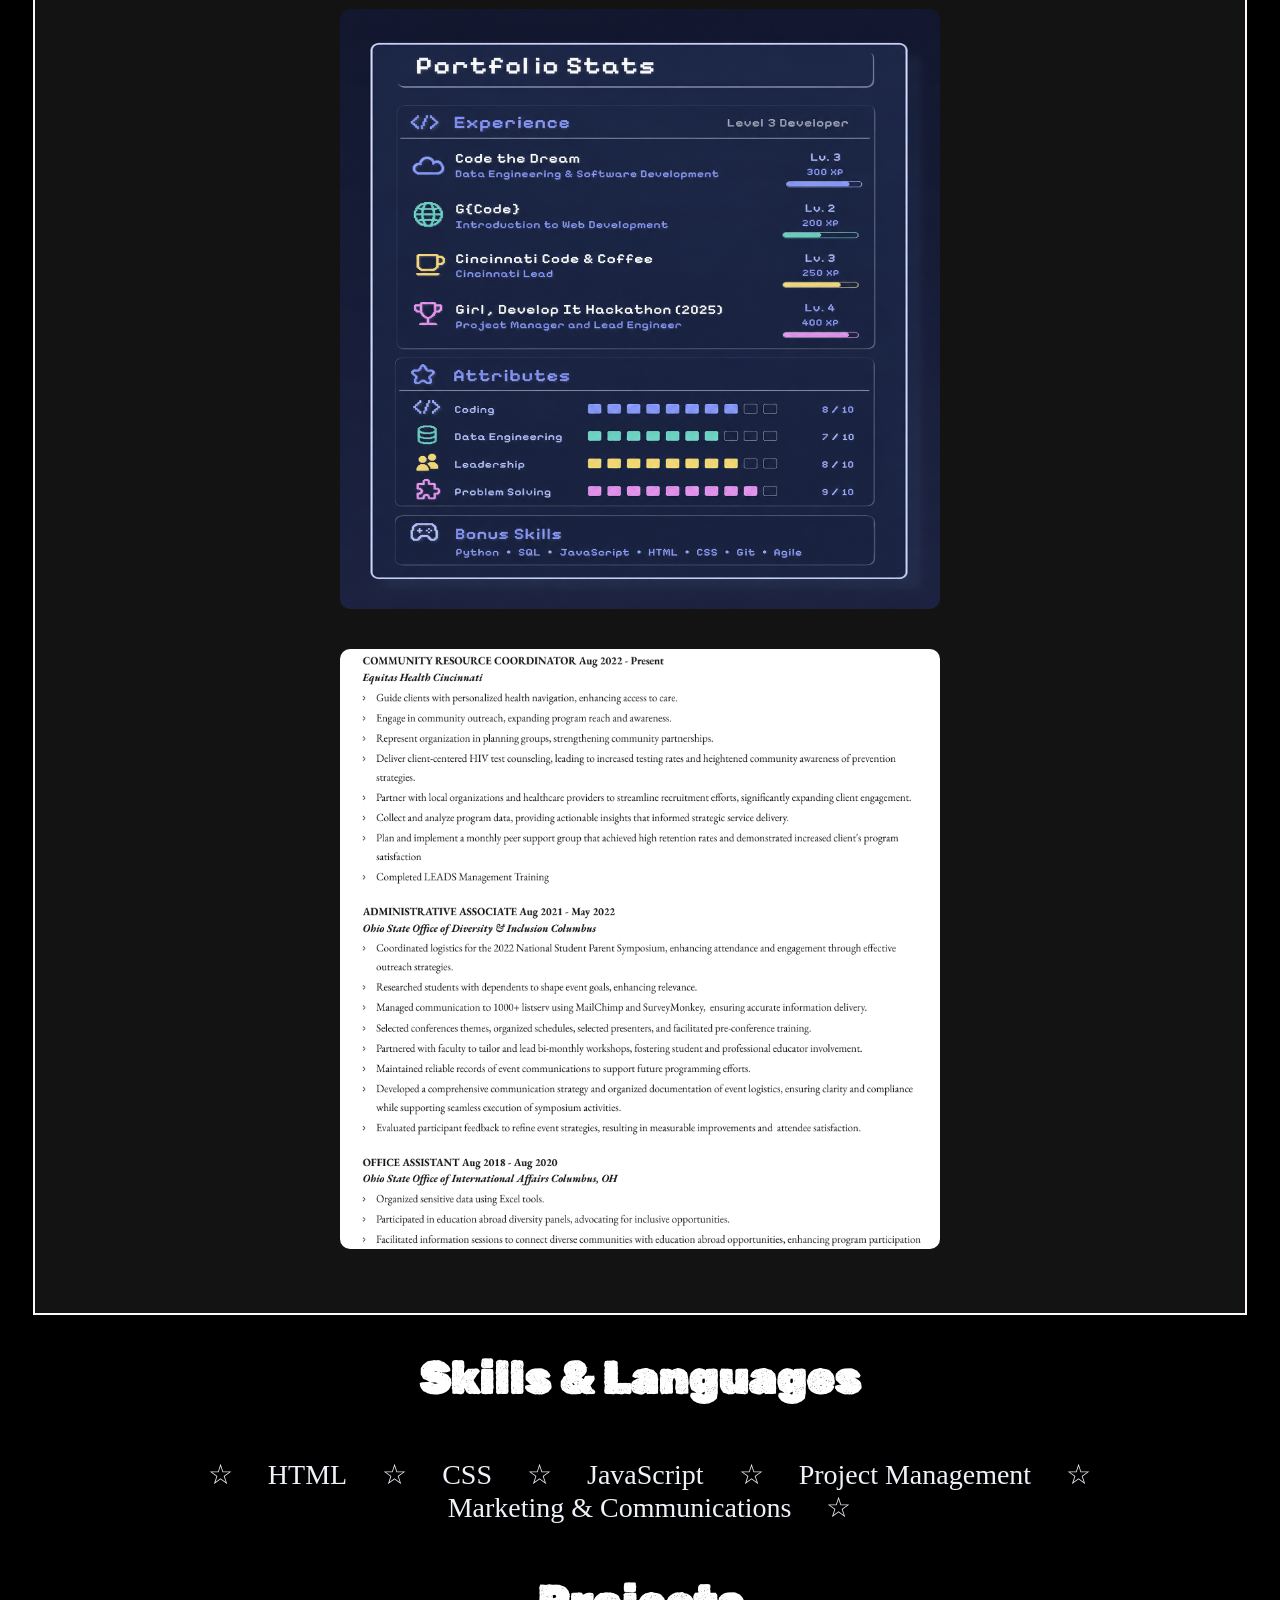
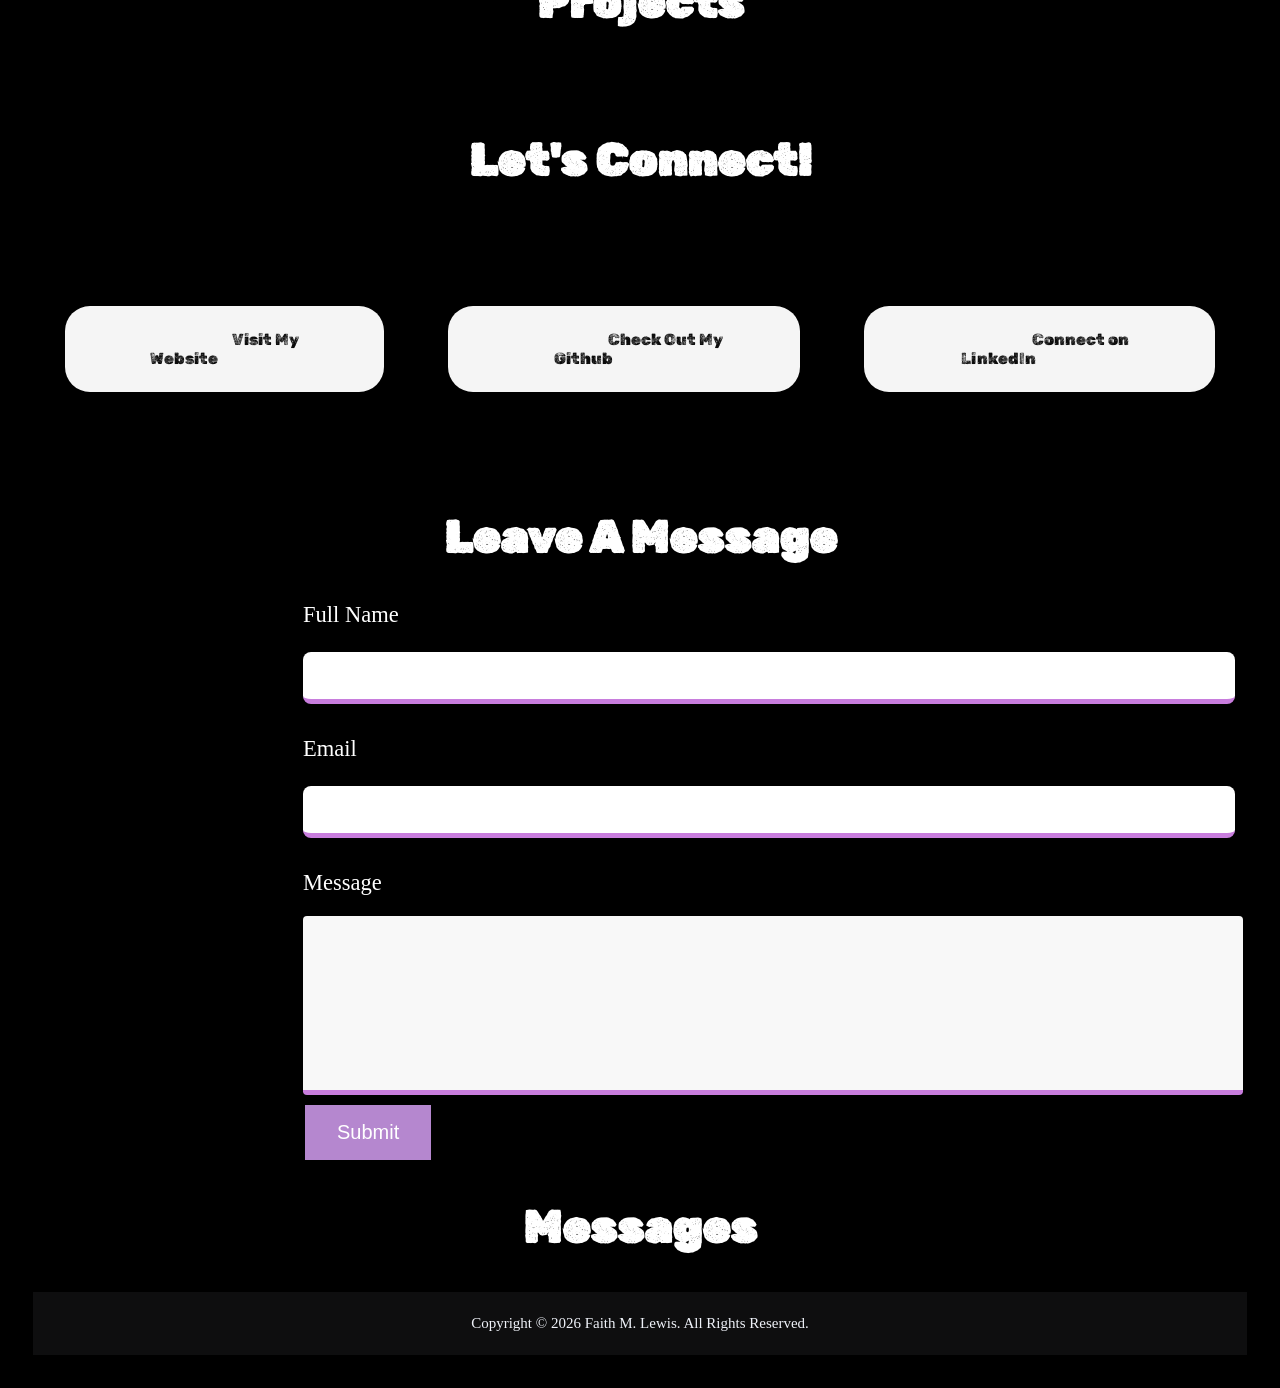
==== commit e75ec56a: "added FETCH API/JSON INFO for Projects Info" ====
--- a/index.html
+++ b/index.html
@@ -43,7 +43,7 @@
       <a href="#Skills">Skills</a>
       <a href="#Projects">Projects</a>
       <a href="#Connect">Connect</a>
-      <a href="#message">Leave a Message</a>
+      <a href="#message-form">Leave a Message</a>
   </nav>
   </div>
 
@@ -104,6 +104,11 @@
   <div class = projects-header>
  <h2><strong>Projects</strong></h2>
    </div>
+  <div>
+    <div class = "projects-flex">
+     <ul id= "projectsList"></ul>
+   </div>
+  </div>
  </section>
 
 
@@ -124,7 +129,7 @@
     <h2><strong>Leave A Message</strong></h2>
   </div>
   <div class ="form">
-    <form name="leave-message">
+    <form name="leave_message">
 
         <div class="form-group">
           <label for="usersName">Full Name</label><br>
@@ -133,7 +138,7 @@
         
         <div class="form-group">
           <label for="usersEmail">Email</label><br>
-          <input type="email" id="usersEmail" name="usersEmail"><br>
+          <input type="email" id="usersEmail" name="usersEmail" required="true"><br>
         </div>
 
         <div class="form-group">
--- a/css/style.css
+++ b/css/style.css
@@ -161,6 +161,19 @@
    text-align: center;
    font-family: "Rubik Dirt", system-ui;
    font-size: 2em;
+}
+
+.projects-flex{                 
+  text-align: center; 
+  list-style: none; /* no bullets*/
+  display: flex;
+}
+
+#projectsList li{    
+  font-size: 1.75rem;      
+  display: inline-block; /* list items appear in line*/
+  margin-right: 1em;
+  margin-left: 0.25em;
 }
 
 /* Contact info styles */
@@ -308,3 +321,113 @@
   padding: 8px;
   color: rgb(250, 239, 239); 
 }
+
+/* =========================
+   TABLET (≤ 900px)
+========================= */
+@media (max-width: 900px) {
+
+  body {
+    padding: 15px;
+    font-size: 14px;
+  }
+
+  #headertext {
+    font-size: 4em;
+  }
+
+  .bio-container {
+    grid-template-columns: 1fr; /* stack instead of side-by-side */
+  }
+
+  .biotext-container {
+    font-size: 16px;
+    text-align: center;
+  }
+
+  .experienceimg {
+    gap: 20px;
+  }
+
+  .experienceimg img {
+    width: 100%;
+    height: auto;
+  }
+
+  nav a {
+    display: block;
+    padding: 1em;
+  }
+
+  .connect-container {
+    flex-direction: column;
+    align-items: center;
+  }
+
+  form {
+    margin-left: 0;
+    padding: 0 1em;
+  }
+}
+
+@media (max-width: 600px) {
+
+  body {
+    font-size: 13px;
+    padding: 10px;
+  }
+
+  #headertext {
+    font-size: 2.5em;
+  }
+
+  .navcontainer {
+    padding: 1em;
+  }
+
+  nav a {
+    padding: 0.75em;
+    font-size: 0.9rem;
+  }
+
+  .bio {
+    font-size: 1.5rem;
+  }
+
+  .bio-container {
+    margin: 1em;
+  }
+
+  .experience-header,
+  .skills-header,
+  .projects-header,
+  .connect-header,
+  .message-header,
+  .messages-header {
+    font-size: 1.4em;
+  }
+
+  .experienceimg {
+    flex-direction: column;
+  }
+
+  .experienceimg img {
+    height: auto;
+  }
+
+  #skillsList li,
+  #projectsList li {
+    font-size: 1.2rem;
+    display: block; /* stack items */
+    margin: 0.5em 0;
+  }
+
+  .connect-container a {
+    margin: 10px;
+    padding: 1em;
+  }
+
+  form {
+    font-size: 1rem;
+  }
+}
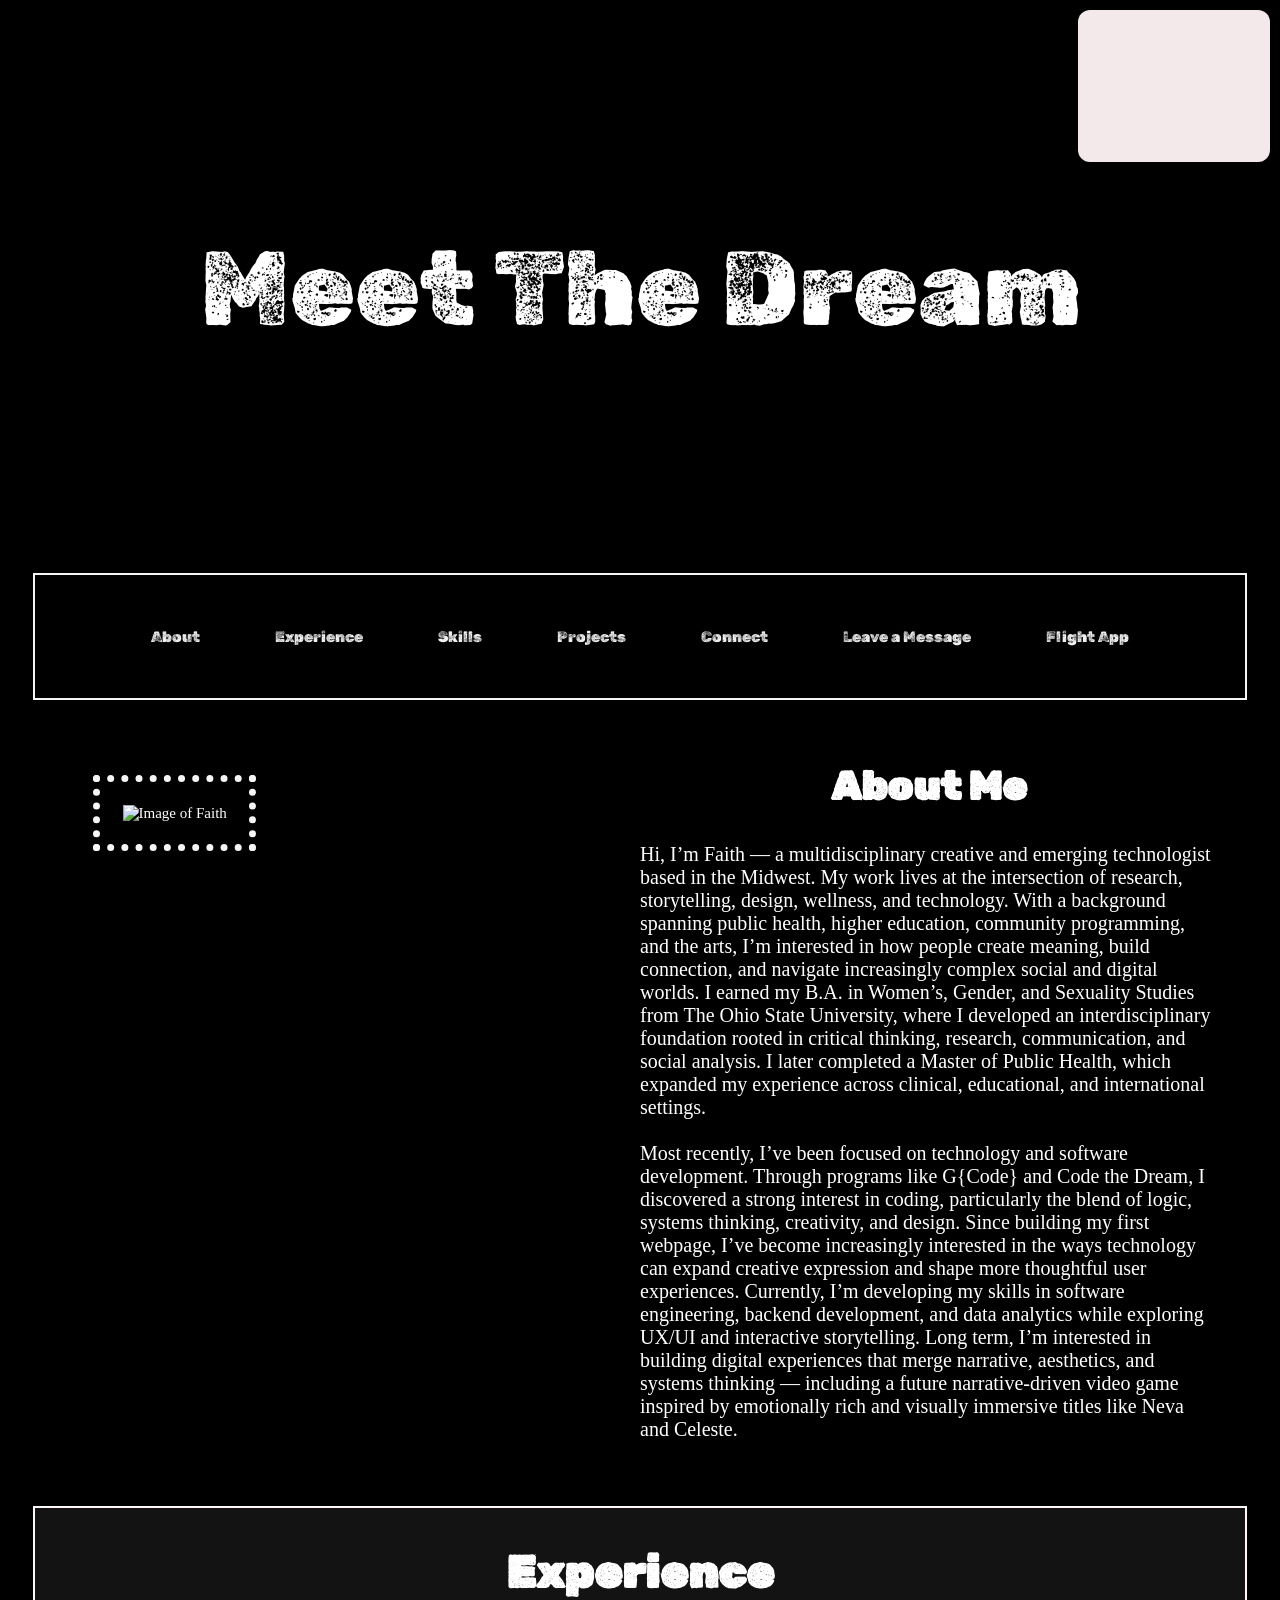
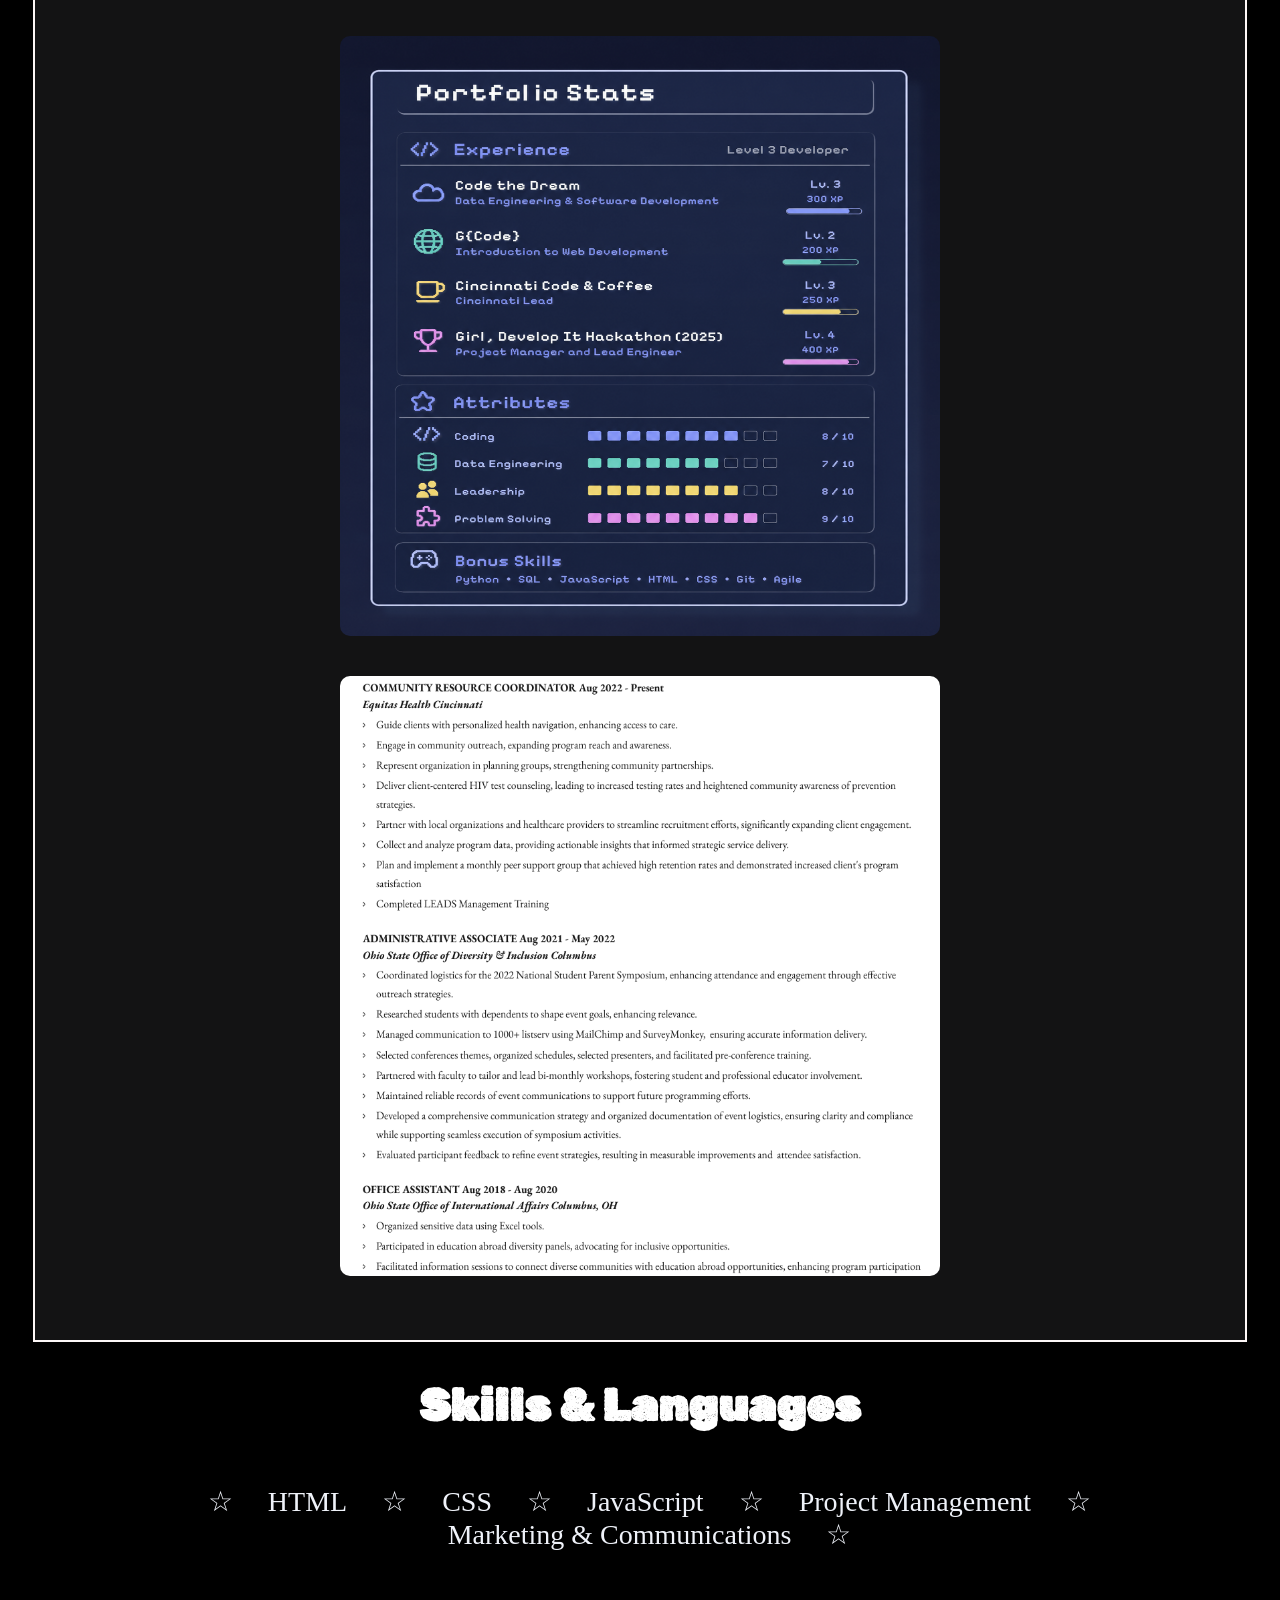
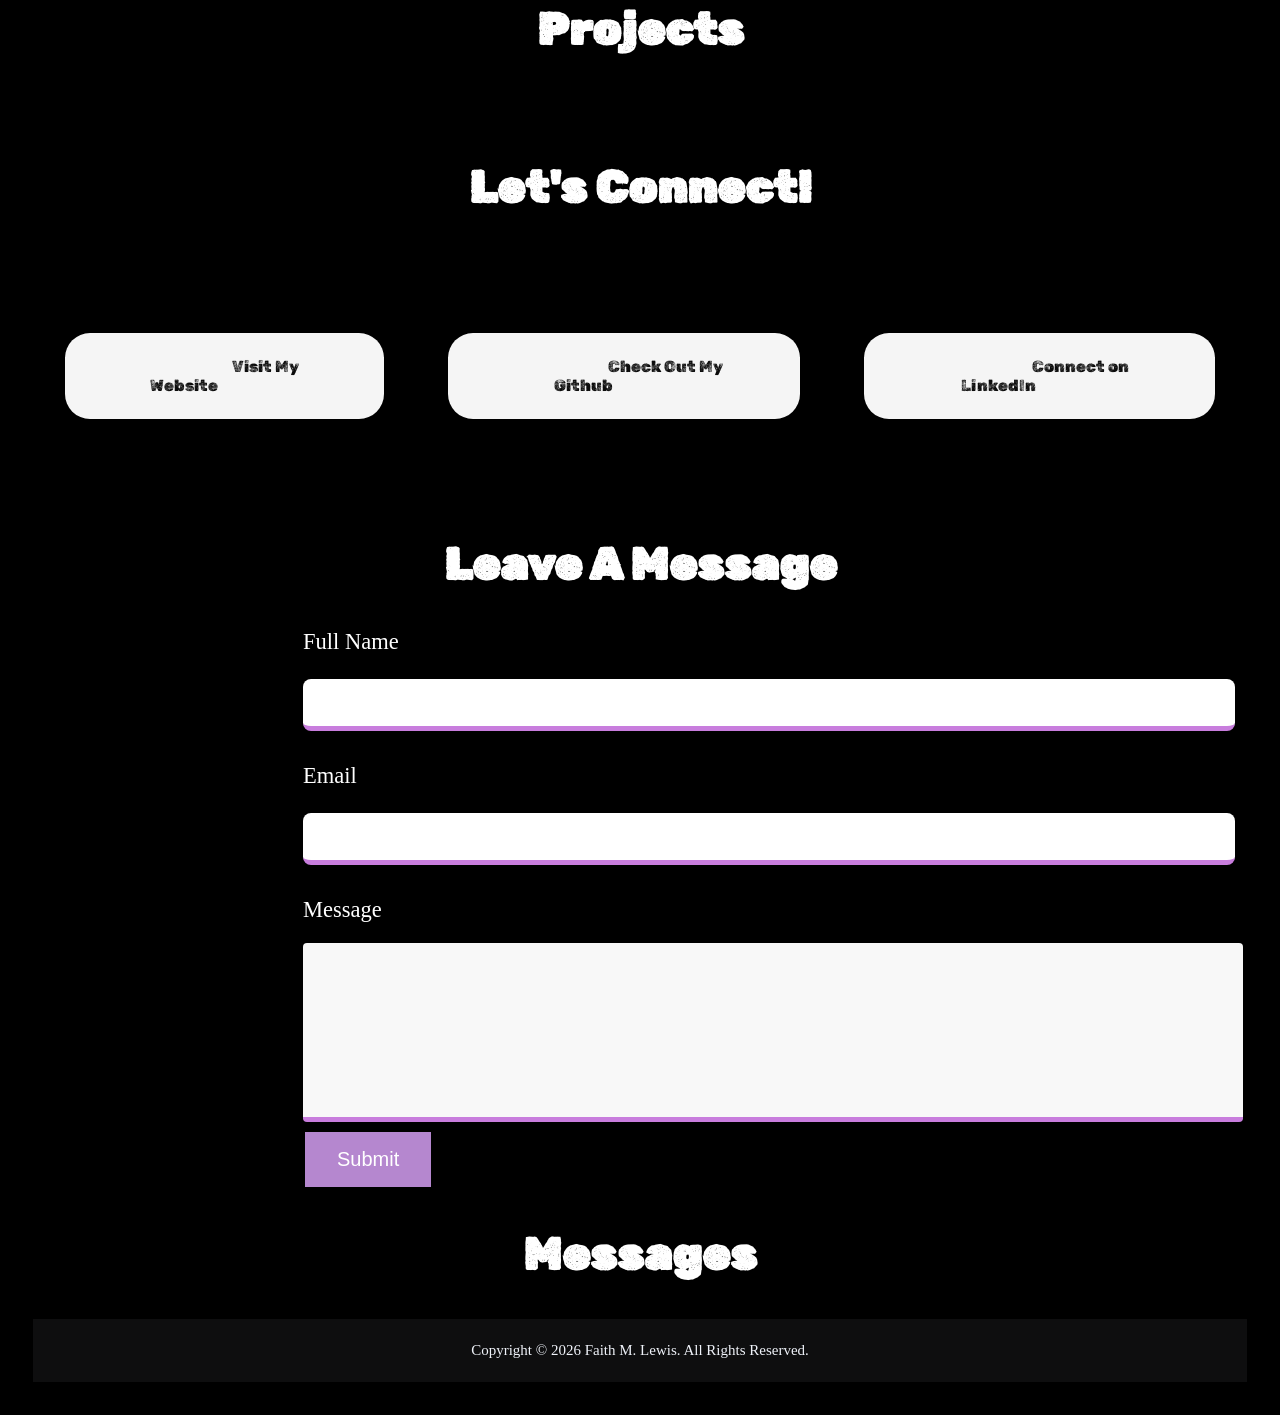
==== commit 732feb18: "added flight checker for weather conditions" ====
--- a/index.html
+++ b/index.html
@@ -44,6 +44,8 @@
       <a href="#Projects">Projects</a>
       <a href="#Connect">Connect</a>
       <a href="#message-form">Leave a Message</a>
+      <a href="flight-conditions/flight.html">Flight App</a>
+
   </nav>
   </div>
 
--- a/css/style.css
+++ b/css/style.css
@@ -39,6 +39,11 @@
   font-style: normal;
 }
 
+nav {
+  display: flex;
+  justify-content: center;
+  flex-wrap: wrap; /* prevents overlap on smaller screens */
+}
 
 /* styling the nav container */
 .navcontainer{
@@ -53,19 +58,19 @@
 /* Style links in topnav */
 /* text decoration removes the hyperlinks underline */
 nav a {
-  /* display: block; */
   color: #f1f1f1;
-  padding: 2em 5em 2em 5em;
-  text-decoration: none;   
-  font-family:  "Rubik Dirt", system-ui;
-  margin: auto;
-}
+  padding: 1em 2em;
+  text-decoration: none;
+  font-family: "Rubik Dirt", system-ui;
+  margin: 0.5em;
+  display: block;
+}
+
 
 /* adding hover effects for the links in nav */
 nav a:hover {
   background-color: lavender;
   color: black;
-  padding: 2em 5em 2em 5em;
 }
 
 .bio{
